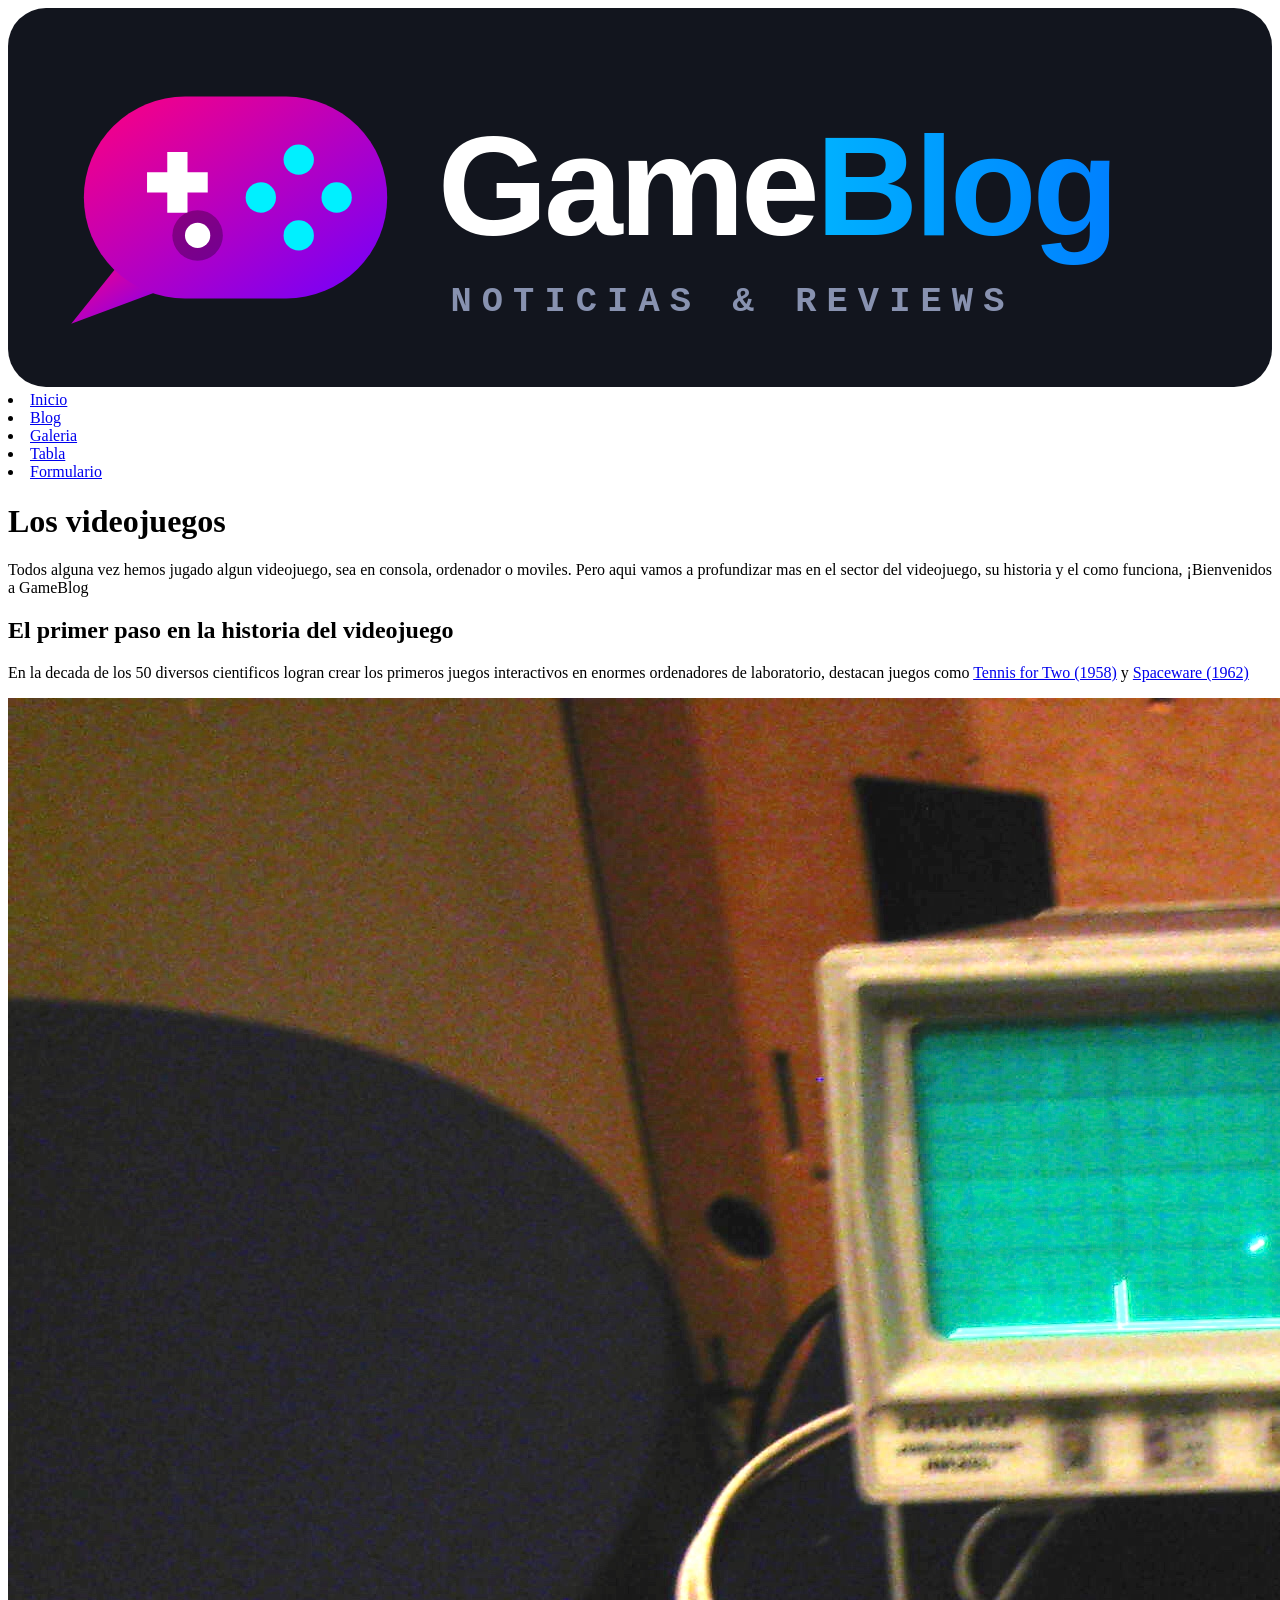
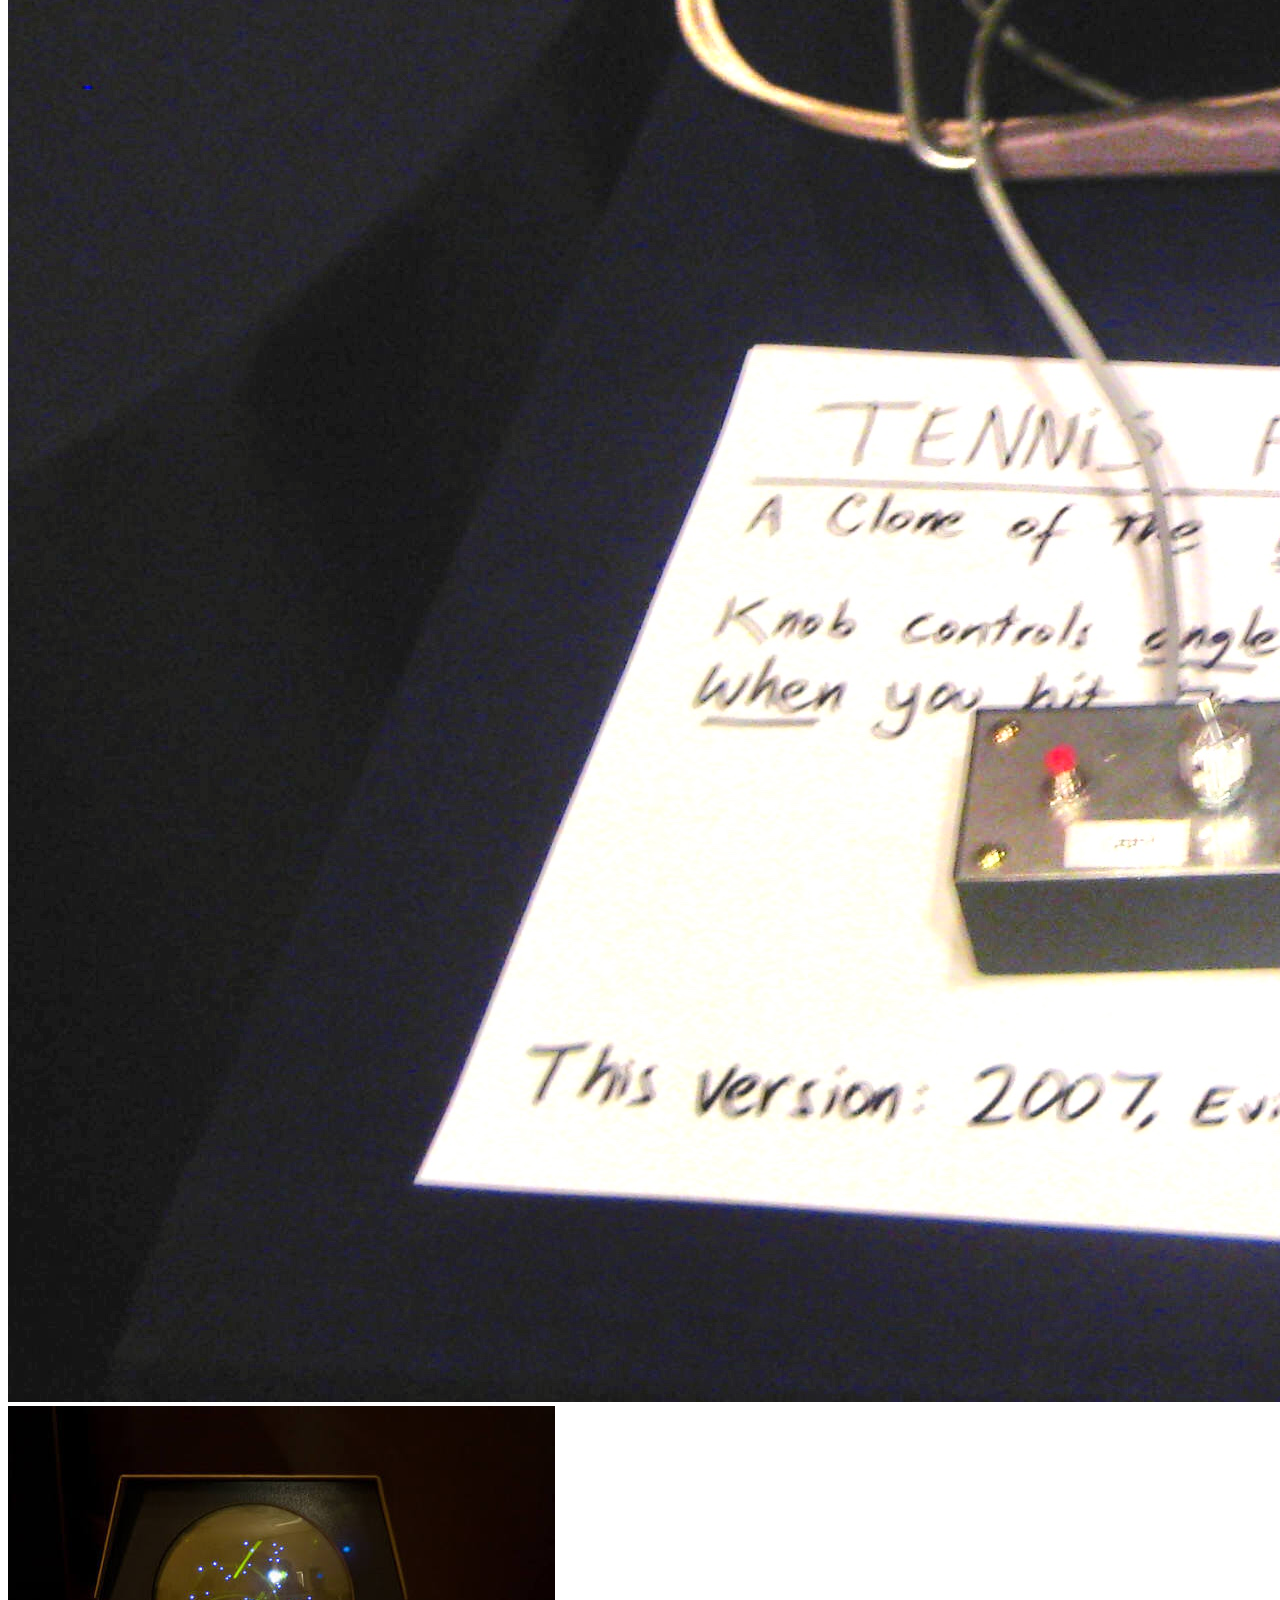
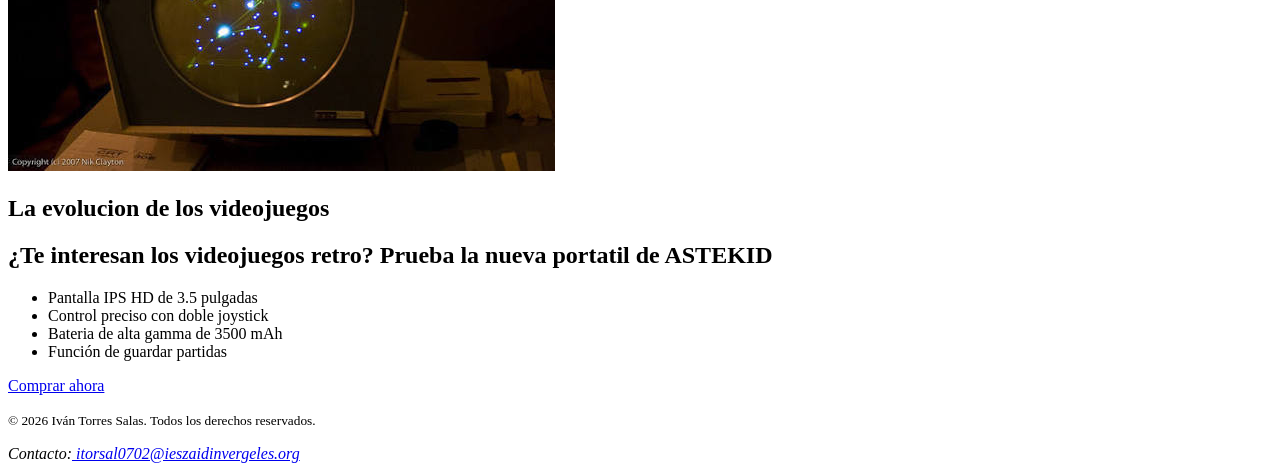
==== index.html @ dbe32a9d "Se ha creado el navegdor de la pagina, la cabecera y el pie de pagina de todas las paginas, tambiens" ====
<!DOCTYPE html>
<html lang="es">
<head>
    <meta charset="UTF-8">
    <meta name="viewport" content="width=device-width, initial-scale=1.0">
    <title></title>
    <link rel="icon" href="img/logo.svg">
</head>
<body>

   <header> 
        <a href="index.html">
            <img src="img/log.svg" alt="logo web">
        </a>       
        <nav>
            <li><a href="index.html">Inicio</a></li>
            <li><a href="blog.html">Blog</a></li>
            <li><a href="galeria.html">Galeria</a></li>
            <li><a href="tabla.html">Tabla</a></li>
            <li><a href="formulario.html">Formulario</a></li>
        </nav>
   </header>
   <main>
        <h1>Los videojuegos</h1>
        <p>
            Todos alguna vez hemos jugado algun videojuego, sea en consola, ordenador o moviles. Pero aqui 
            vamos a profundizar mas en el sector del videojuego, su historia y el como funciona, ¡Bienvenidos a GameBlog
        </p>
        <section>
            <h2>El primer paso en la historia del videojuego</h2>
            <p>
                En la decada de los 50 diversos cientificos logran crear los primeros juegos interactivos en enormes ordenadores
                de laboratorio, destacan juegos como <a href="https://proyectoidis.org/tennis-for-two/">Tennis for Two (1958)</a> y <a href="https://es.wikipedia.org/wiki/Spacewar!">Spaceware (1962)</a> 
            </p>
            <img src="img/tennis.jpg" alt="Imagen del videjuego tennis for two">
            <img src="img/spacewar.jpg" alt="Imagen del videojuego spacewar">
        </section>
        <section>
            <h2>La evolucion de los videojuegos</h2>
            <p>

            </p>
        </section>
        
        <article>
            <aside>
                <h2>¿Te interesan los videojuegos retro? Prueba la nueva portatil de ASTEKID</h2>
                <ul>
                    <li>Pantalla IPS HD de 3.5 pulgadas</li>
                    <li>Control preciso con doble joystick</li>
                    <li>Bateria de alta gamma de 3500 mAh</li>
                    <li>Función de guardar partidas</li>
                </ul>
                <p><a href="https://www.amazon.es/Port%C3%A1til-Pantalla-Resoluci%C3%B3n-Joystick-Partidas/dp/B0H7FVRF7Y/ref=sr_1_2_sspa?dib=eyJ2IjoiMSJ9.[base64].zLbQFo9yA_huX7nHI35FOpnUc59NrNJ6daqnNniuGA8&dib_tag=se&keywords=consola+retro&qid=1793872768&sr=8-2-spons&aref=x4sYB3oBz7&sp_csd=d2lkZ2V0TmFtZT1zcF9hdGY&psc=1">Comprar ahora</a></p>
            </aside>
        </article>
   </main>
   <footer>
        <p><small>&copy; 2026 Iván Torres Salas. Todos los derechos reservados.</small></p>            
        <address>
            Contacto:<a href="mailto:itorsal0702@ieszaidinvergeles.org"> itorsal0702@ieszaidinvergeles.org</a>
        </address>  
   </footer> 
</body>
</html>
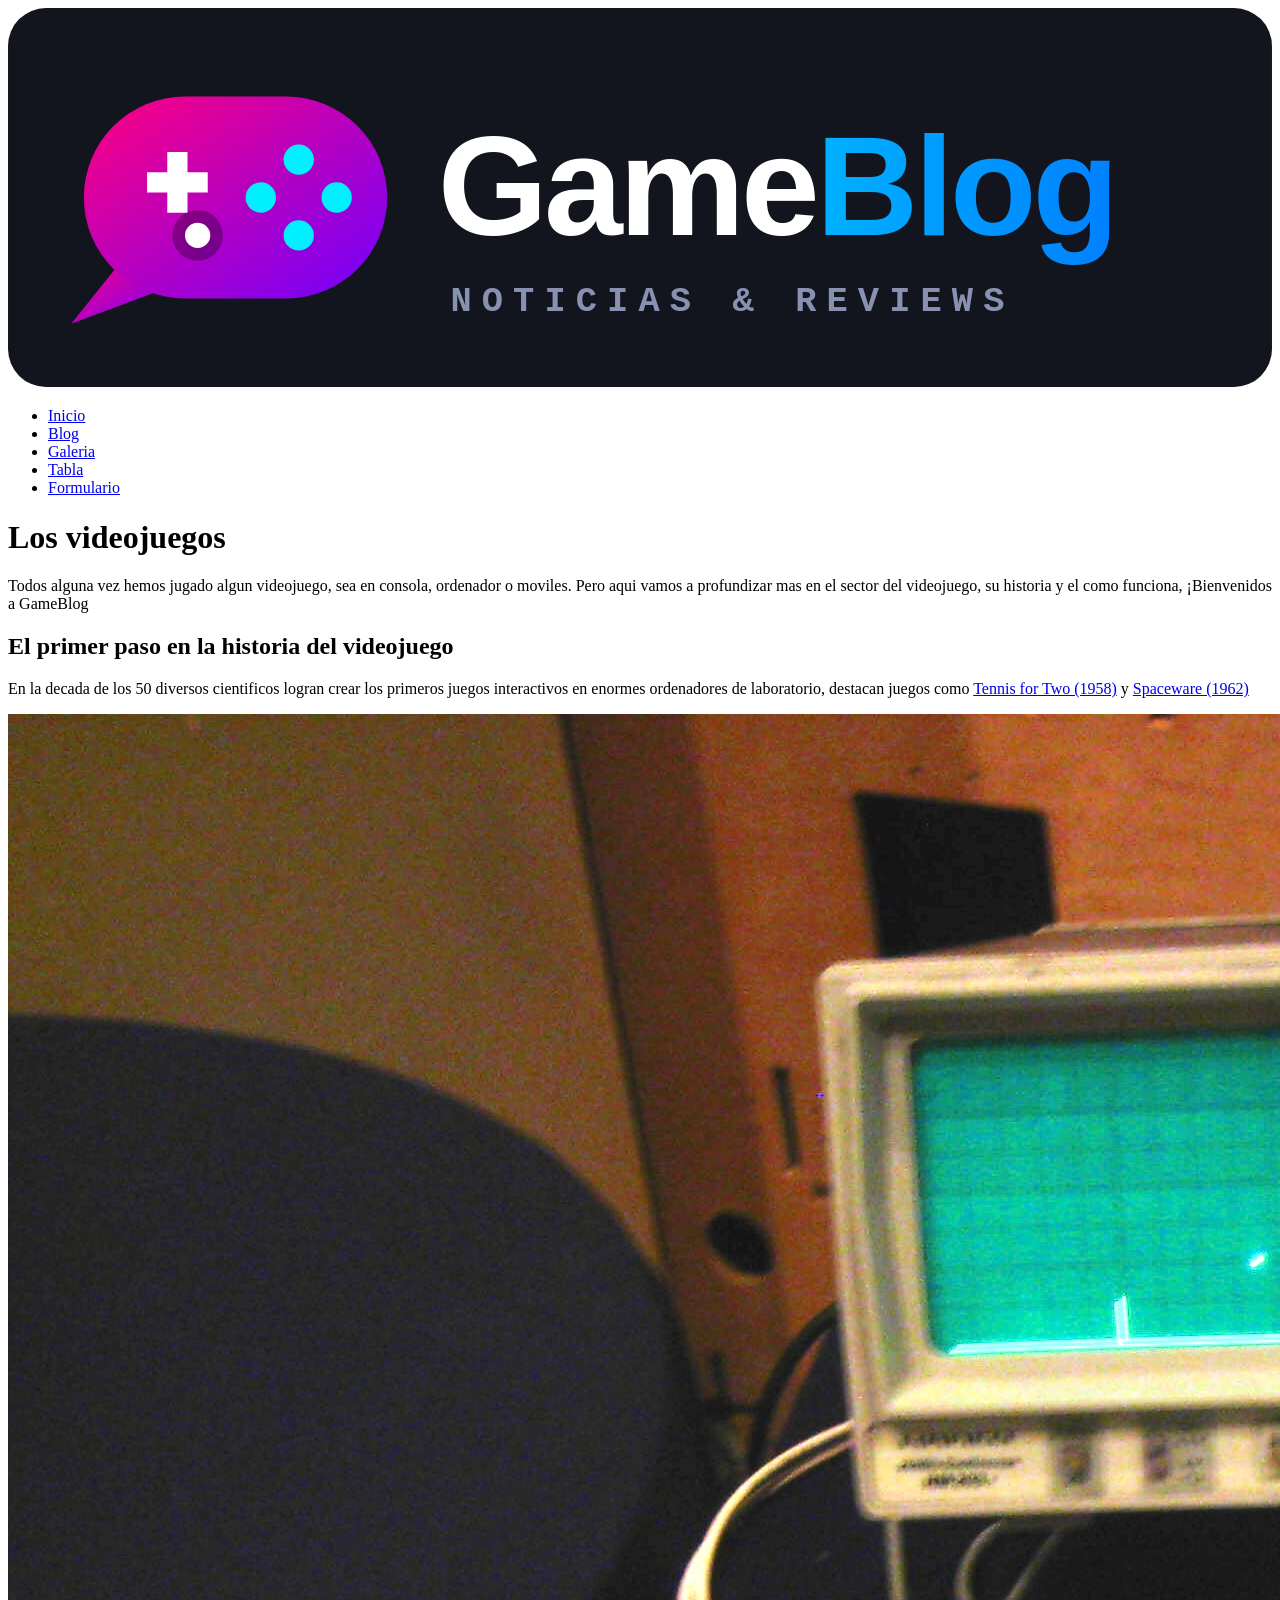
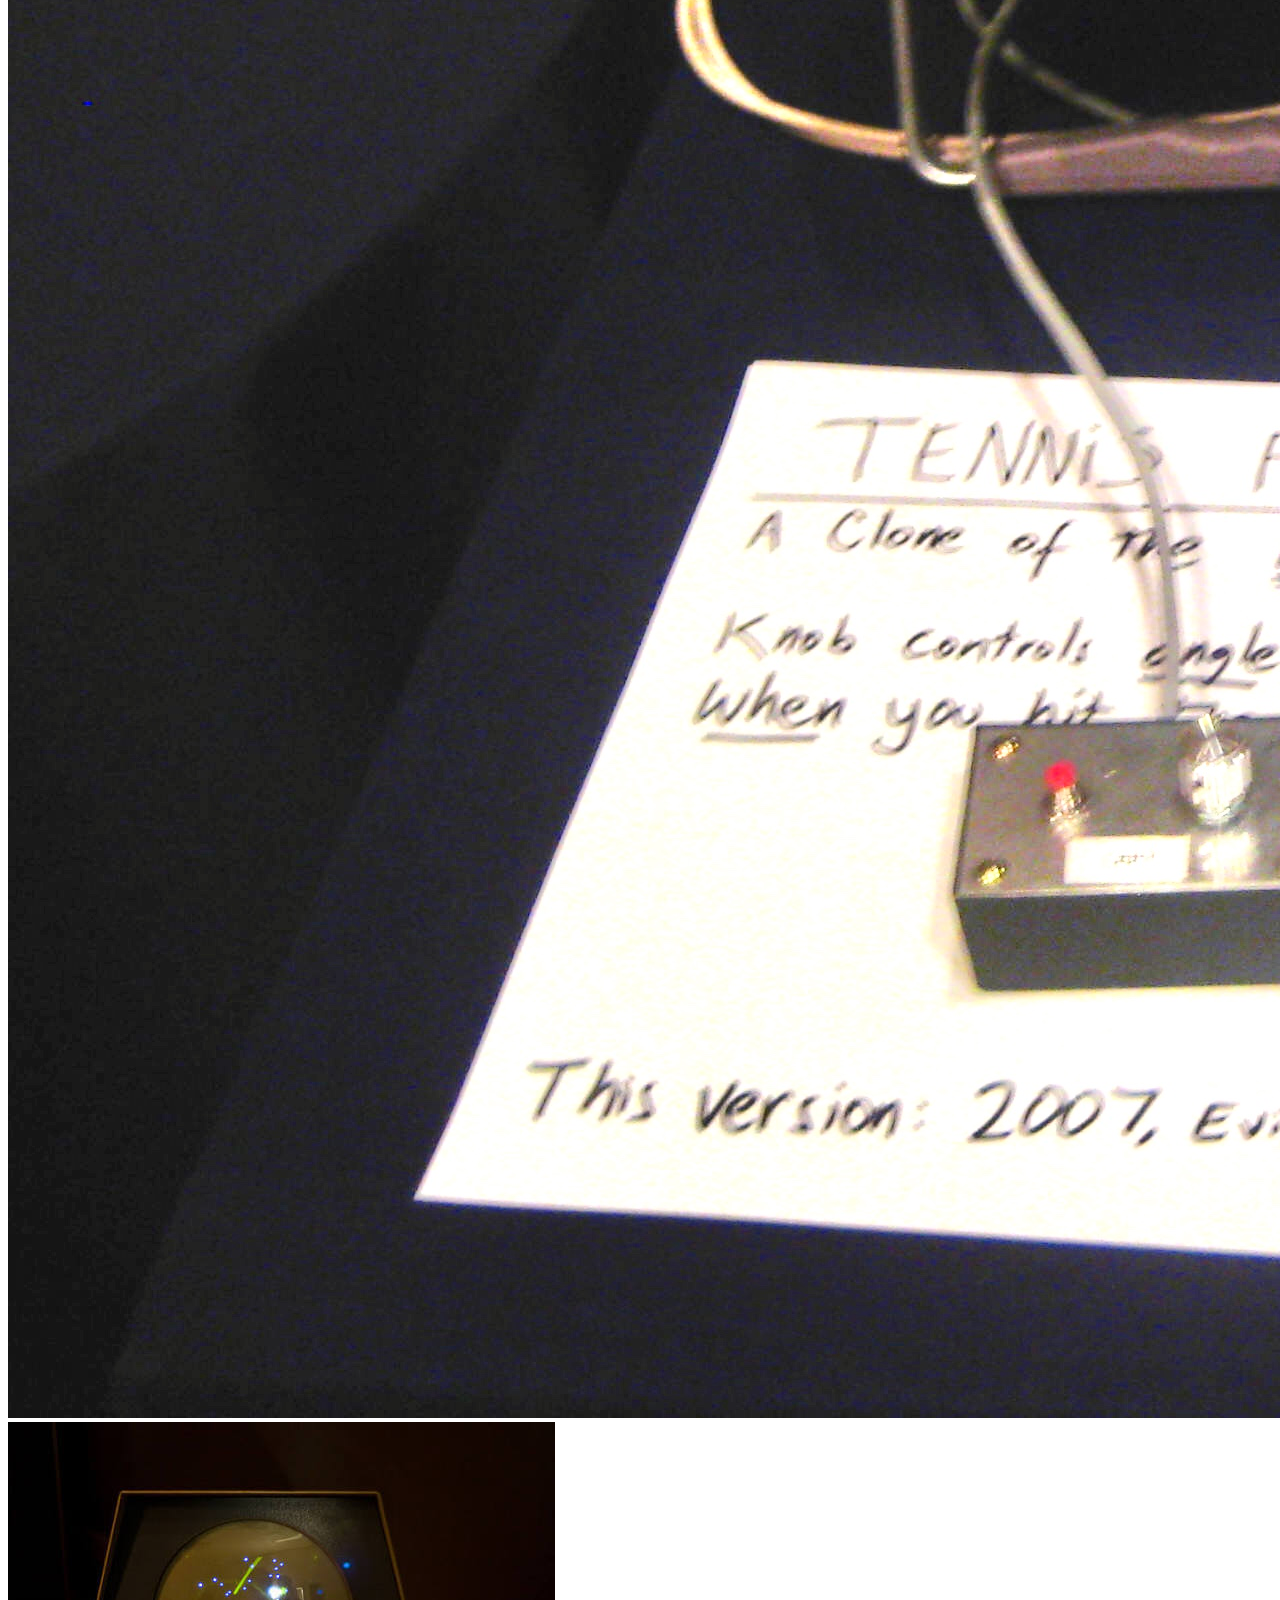
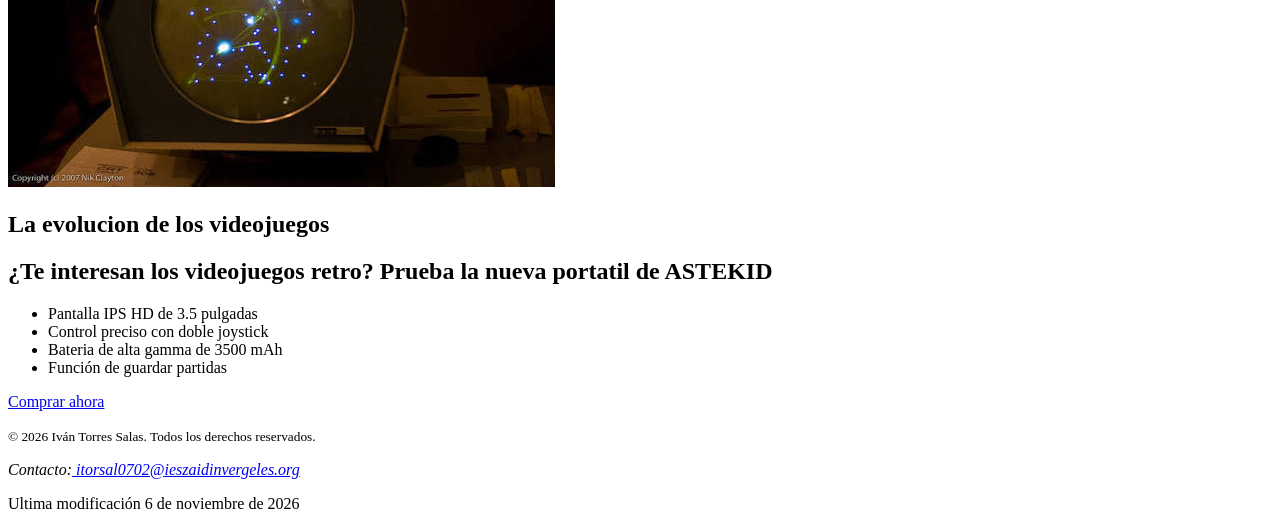
==== commit 7e004f44: "El navegador de la web ha sido arreglado y se ha completado los pies de pagina" ====
--- a/index.html
+++ b/index.html
@@ -13,11 +13,13 @@
             <img src="img/log.svg" alt="logo web">
         </a>       
         <nav>
-            <li><a href="index.html">Inicio</a></li>
-            <li><a href="blog.html">Blog</a></li>
-            <li><a href="galeria.html">Galeria</a></li>
-            <li><a href="tabla.html">Tabla</a></li>
-            <li><a href="formulario.html">Formulario</a></li>
+            <ul>
+                <li><a href="index.html">Inicio</a></li>
+                <li><a href="blog.html">Blog</a></li>
+                <li><a href="galeria.html">Galeria</a></li>
+                <li><a href="tabla.html">Tabla</a></li>
+                <li><a href="formulario.html">Formulario</a></li>
+            </ul>
         </nav>
    </header>
    <main>
@@ -59,7 +61,8 @@
         <p><small>&copy; 2026 Iván Torres Salas. Todos los derechos reservados.</small></p>            
         <address>
             Contacto:<a href="mailto:itorsal0702@ieszaidinvergeles.org"> itorsal0702@ieszaidinvergeles.org</a>
-        </address>  
+        </address>
+        <p>Ultima modificación <time datetime="06/11/2026">6 de noviembre de 2026</time></p>    
    </footer> 
 </body>
 </html>
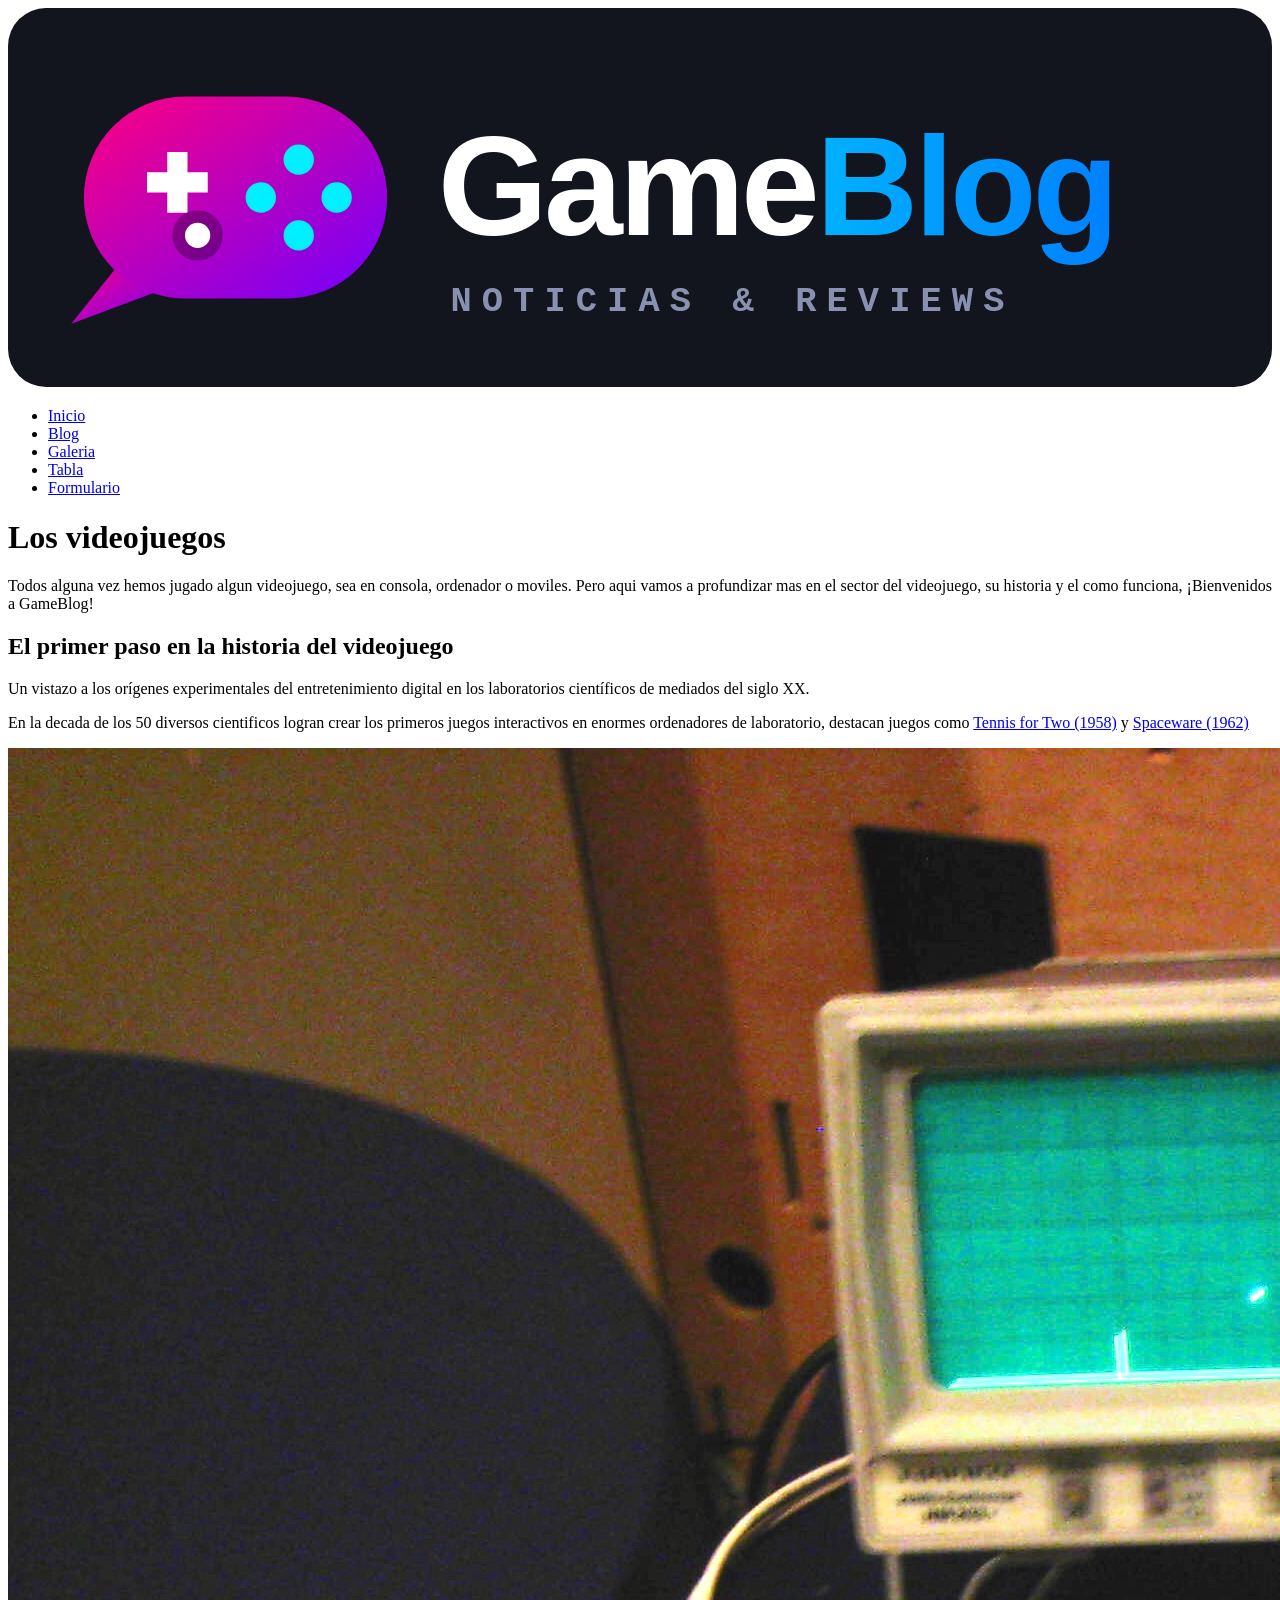
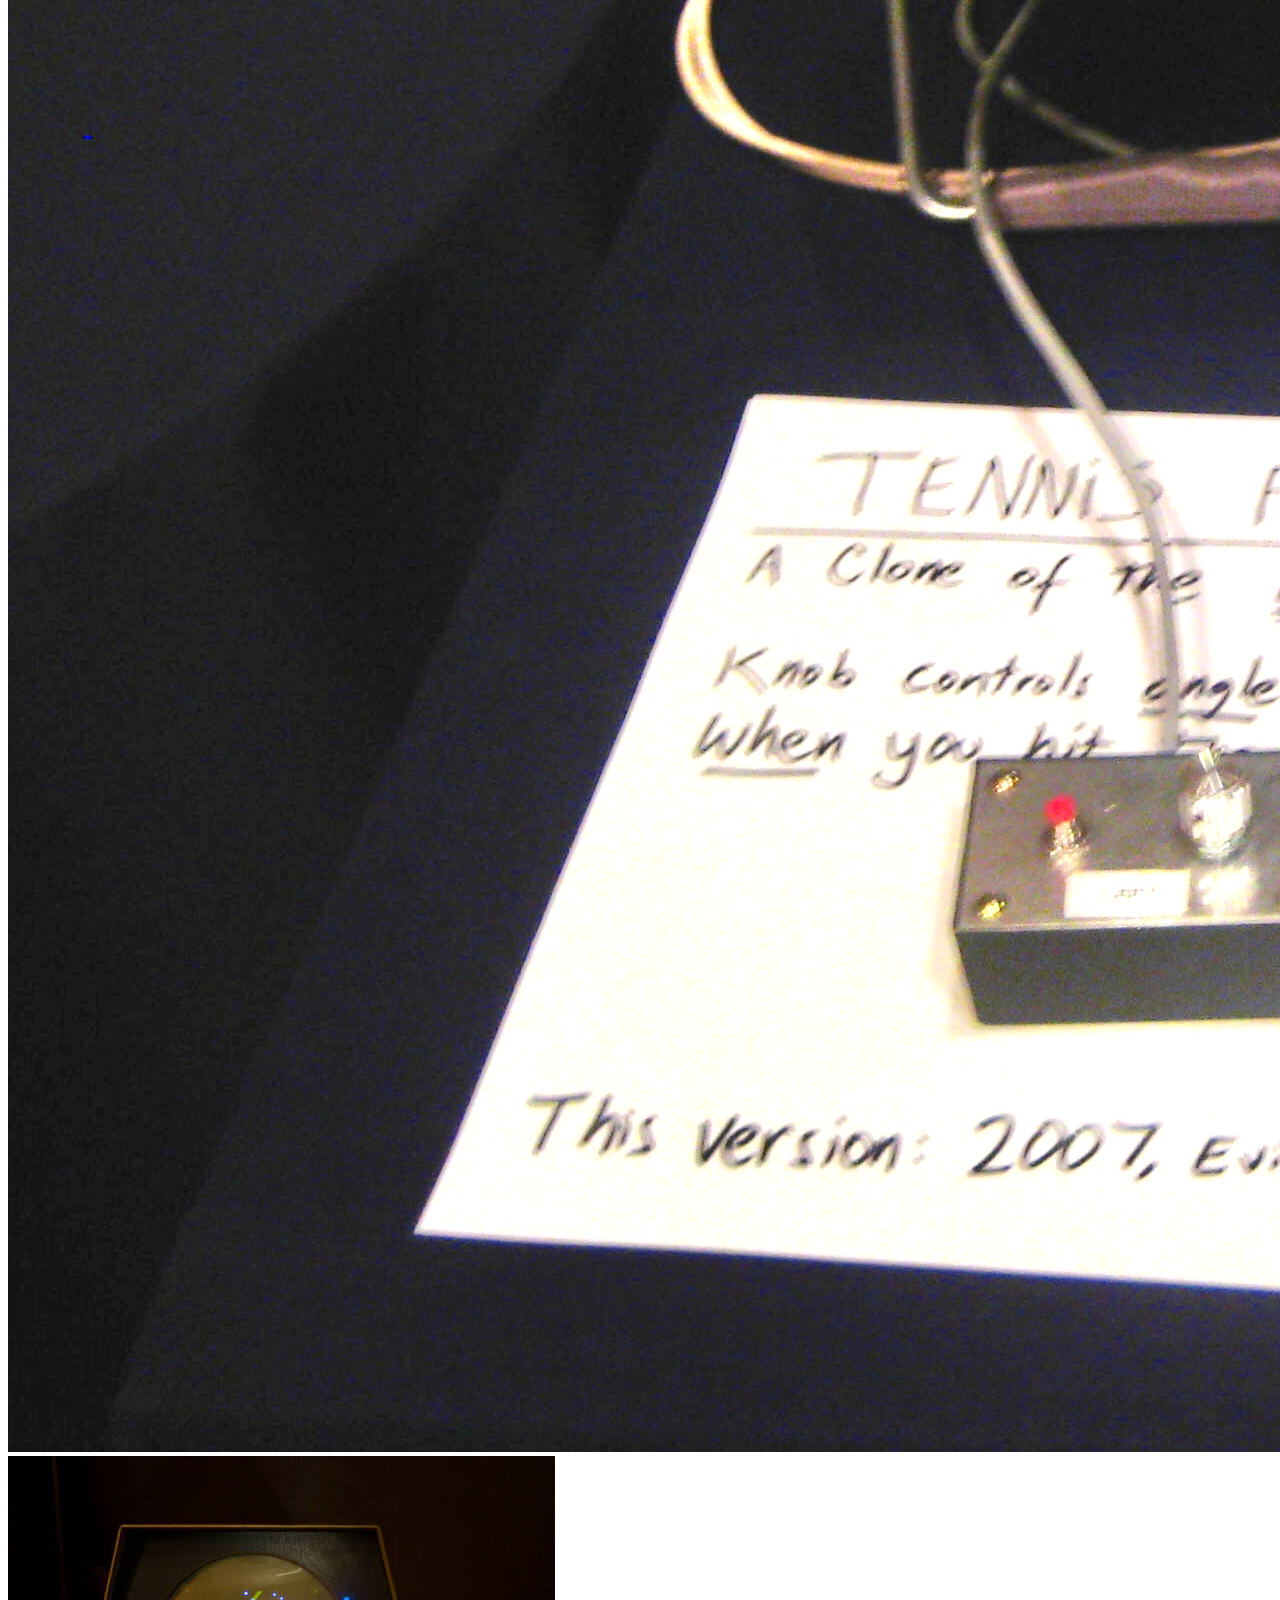
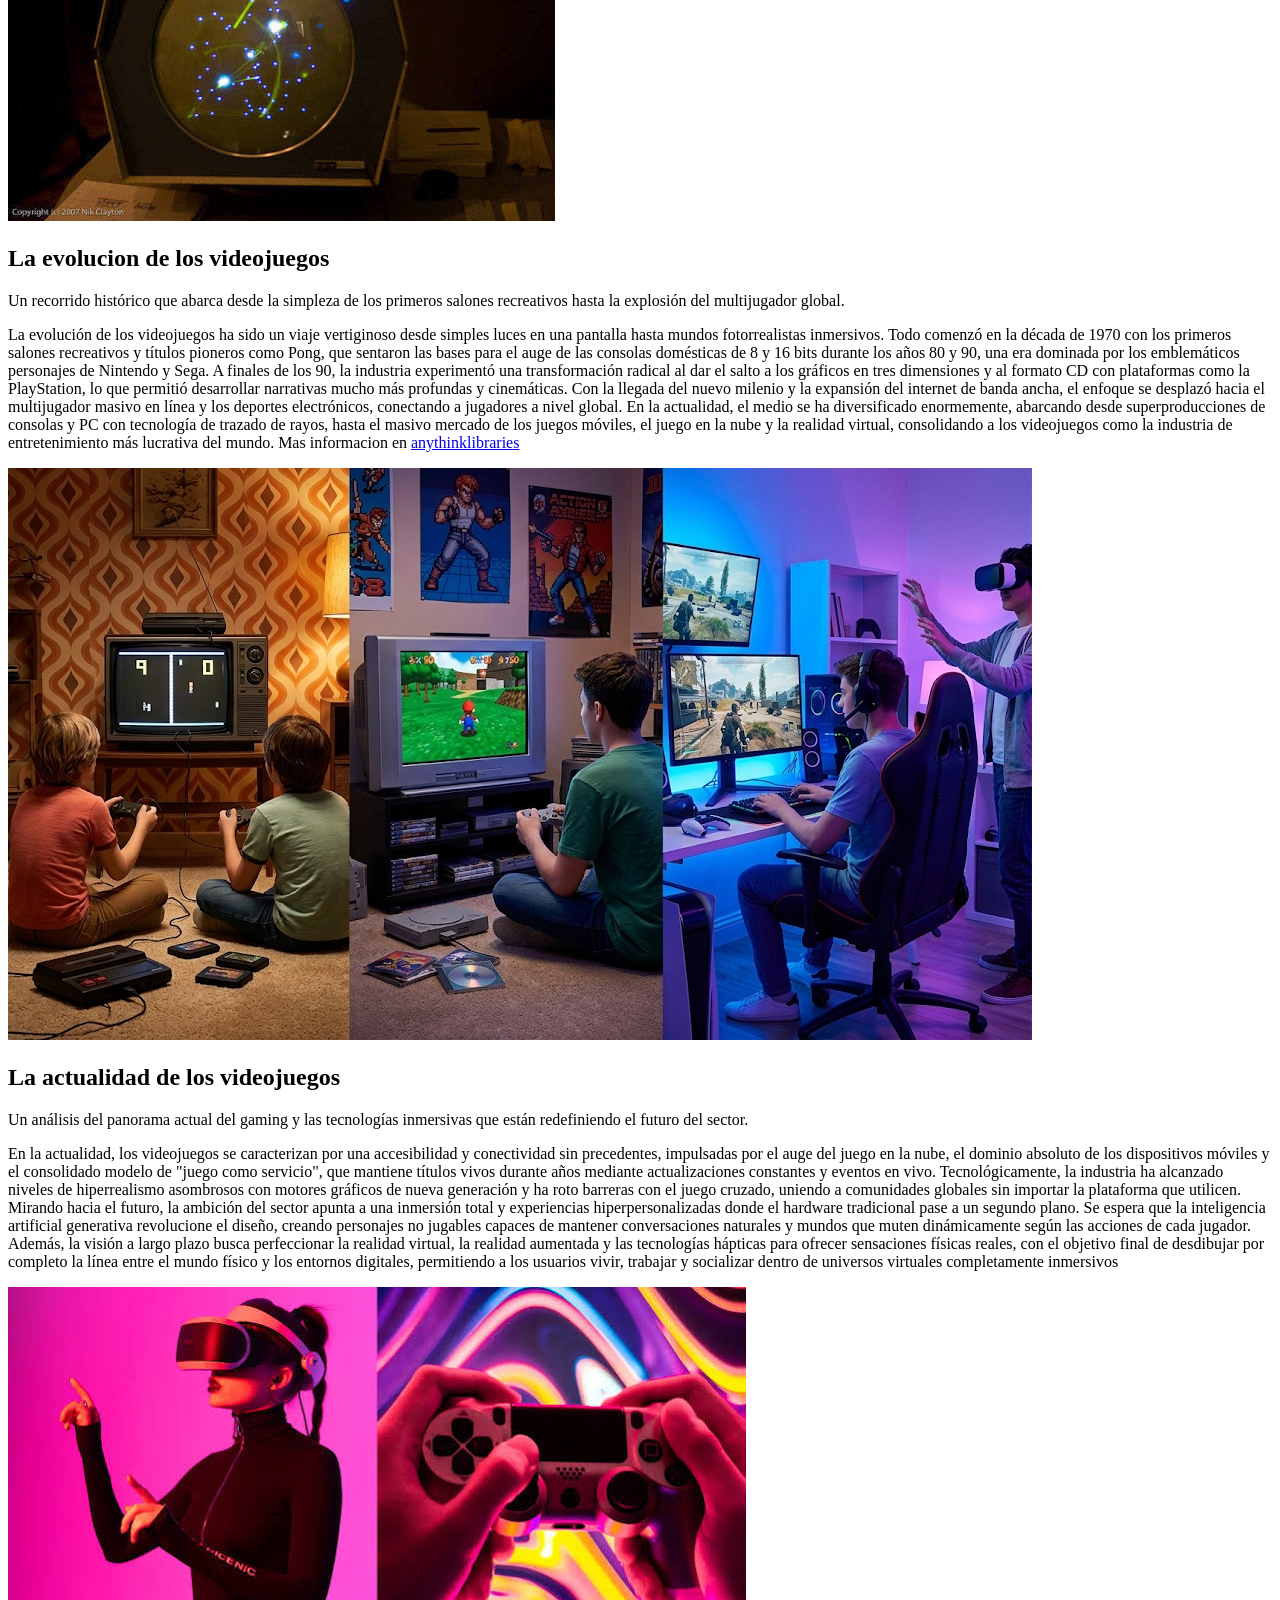
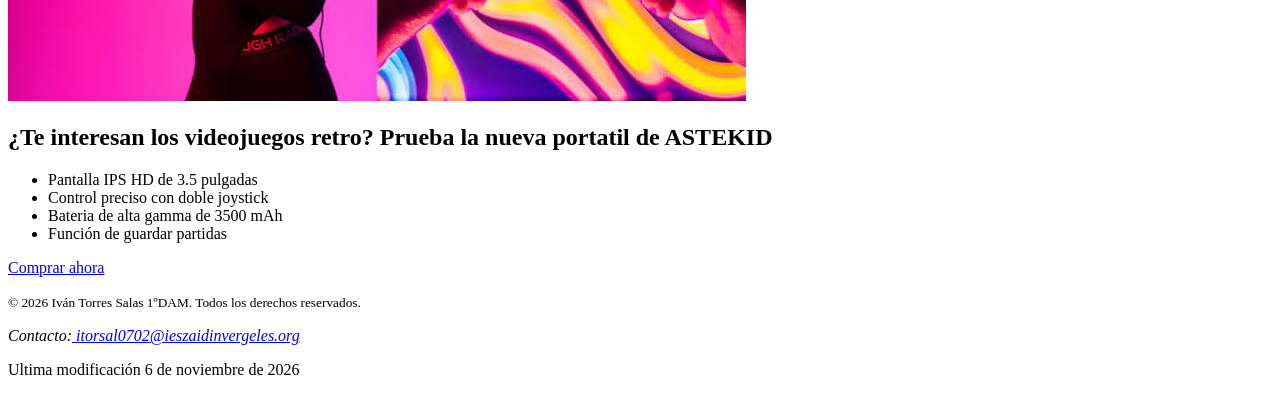
==== commit 611ea48e: "Se ha completado la pagina principal de web, añadiendo tres resumenes en sections con sus respectiva" ====
--- a/index.html
+++ b/index.html
@@ -4,7 +4,7 @@
     <meta charset="UTF-8">
     <meta name="viewport" content="width=device-width, initial-scale=1.0">
     <title></title>
-    <link rel="icon" href="img/logo.svg">
+    <link rel="icon" href="img/favicon.jpg">
 </head>
 <body>
 
@@ -26,10 +26,11 @@
         <h1>Los videojuegos</h1>
         <p>
             Todos alguna vez hemos jugado algun videojuego, sea en consola, ordenador o moviles. Pero aqui 
-            vamos a profundizar mas en el sector del videojuego, su historia y el como funciona, ¡Bienvenidos a GameBlog
+            vamos a profundizar mas en el sector del videojuego, su historia y el como funciona, ¡Bienvenidos a GameBlog!
         </p>
         <section>
             <h2>El primer paso en la historia del videojuego</h2>
+            <p>Un vistazo a los orígenes experimentales del entretenimiento digital en los laboratorios científicos de mediados del siglo XX.</p>
             <p>
                 En la decada de los 50 diversos cientificos logran crear los primeros juegos interactivos en enormes ordenadores
                 de laboratorio, destacan juegos como <a href="https://proyectoidis.org/tennis-for-two/">Tennis for Two (1958)</a> y <a href="https://es.wikipedia.org/wiki/Spacewar!">Spaceware (1962)</a> 
@@ -39,9 +40,33 @@
         </section>
         <section>
             <h2>La evolucion de los videojuegos</h2>
+            <p>Un recorrido histórico que abarca desde la simpleza de los primeros salones recreativos hasta la explosión del multijugador global.</p>
             <p>
-
+                La evolución de los videojuegos ha sido un viaje vertiginoso desde simples luces en una pantalla hasta mundos fotorrealistas inmersivos. 
+                Todo comenzó en la década de 1970 con los primeros salones recreativos y títulos pioneros como Pong, que sentaron las bases para el auge de las consolas domésticas
+                de 8 y 16 bits durante los años 80 y 90, una era dominada por los emblemáticos personajes de Nintendo y Sega. A finales de los 90, la industria experimentó una transformación radical al dar 
+                el salto a los gráficos en tres dimensiones y al formato CD con plataformas como la PlayStation, lo que permitió desarrollar narrativas mucho más profundas y cinemáticas.
+                Con la llegada del nuevo milenio y la expansión del internet de banda ancha, el enfoque se desplazó hacia el multijugador masivo en línea y los deportes electrónicos, conectando a jugadores a nivel global. En la actualidad, el medio se ha diversificado enormemente, 
+                abarcando desde superproducciones de consolas y PC con tecnología de trazado de rayos, hasta el masivo mercado de los juegos móviles, el juego en la nube y la realidad virtual, 
+                consolidando a los videojuegos como la industria de entretenimiento más lucrativa del mundo. Mas informacion en <a href="https://www.anythinklibraries.org/es/blog/the-evolution-of-video-games-from-pong-to-virtual-realities/">anythinklibraries</a>
             </p>
+            <img src="img/evolucionVideojuegos.jfif" alt="Imagen de evolucion de los videojuegos">
+        </section>
+        <section>
+            <h2>La actualidad de los videojuegos</h2>
+            <p>Un análisis del panorama actual del gaming y las tecnologías inmersivas que están redefiniendo el futuro del sector.</p>
+            <p>
+                En la actualidad, los videojuegos se caracterizan por una accesibilidad y conectividad sin precedentes, impulsadas por el auge del juego en la nube, 
+                el dominio absoluto de los dispositivos móviles y el consolidado modelo de "juego como servicio", que mantiene títulos vivos durante años mediante 
+                actualizaciones constantes y eventos en vivo. Tecnológicamente, la industria ha alcanzado niveles de hiperrealismo asombrosos con motores gráficos de 
+                nueva generación y ha roto barreras con el juego cruzado, uniendo a comunidades globales sin importar la plataforma que utilicen. Mirando hacia el 
+                futuro, la ambición del sector apunta a una inmersión total y experiencias hiperpersonalizadas donde el hardware tradicional pase a un segundo plano. 
+                Se espera que la inteligencia artificial generativa revolucione el diseño, creando personajes no jugables capaces de mantener conversaciones naturales 
+                y mundos que muten dinámicamente según las acciones de cada jugador. Además, la visión a largo plazo busca perfeccionar la realidad virtual, 
+                la realidad aumentada y las tecnologías hápticas para ofrecer sensaciones físicas reales, con el objetivo final de desdibujar por completo la línea entre 
+                el mundo físico y los entornos digitales, permitiendo a los usuarios vivir, trabajar y socializar dentro de universos virtuales completamente inmersivos
+            </p>
+            <img src="img/juegosActualidad.jpg" alt="Imagen de la atualidad de los videojuegos">
         </section>
         
         <article>
@@ -58,11 +83,11 @@
         </article>
    </main>
    <footer>
-        <p><small>&copy; 2026 Iván Torres Salas. Todos los derechos reservados.</small></p>            
+        <p><small>&copy; 2026 Iván Torres Salas 1ºDAM. Todos los derechos reservados.</small></p>            
         <address>
             Contacto:<a href="mailto:itorsal0702@ieszaidinvergeles.org"> itorsal0702@ieszaidinvergeles.org</a>
         </address>
-        <p>Ultima modificación <time datetime="06/11/2026">6 de noviembre de 2026</time></p>    
+        <p>Ultima modificación <time datetime="06-11-2026">6 de noviembre de 2026</time></p>    
    </footer> 
 </body>
 </html>
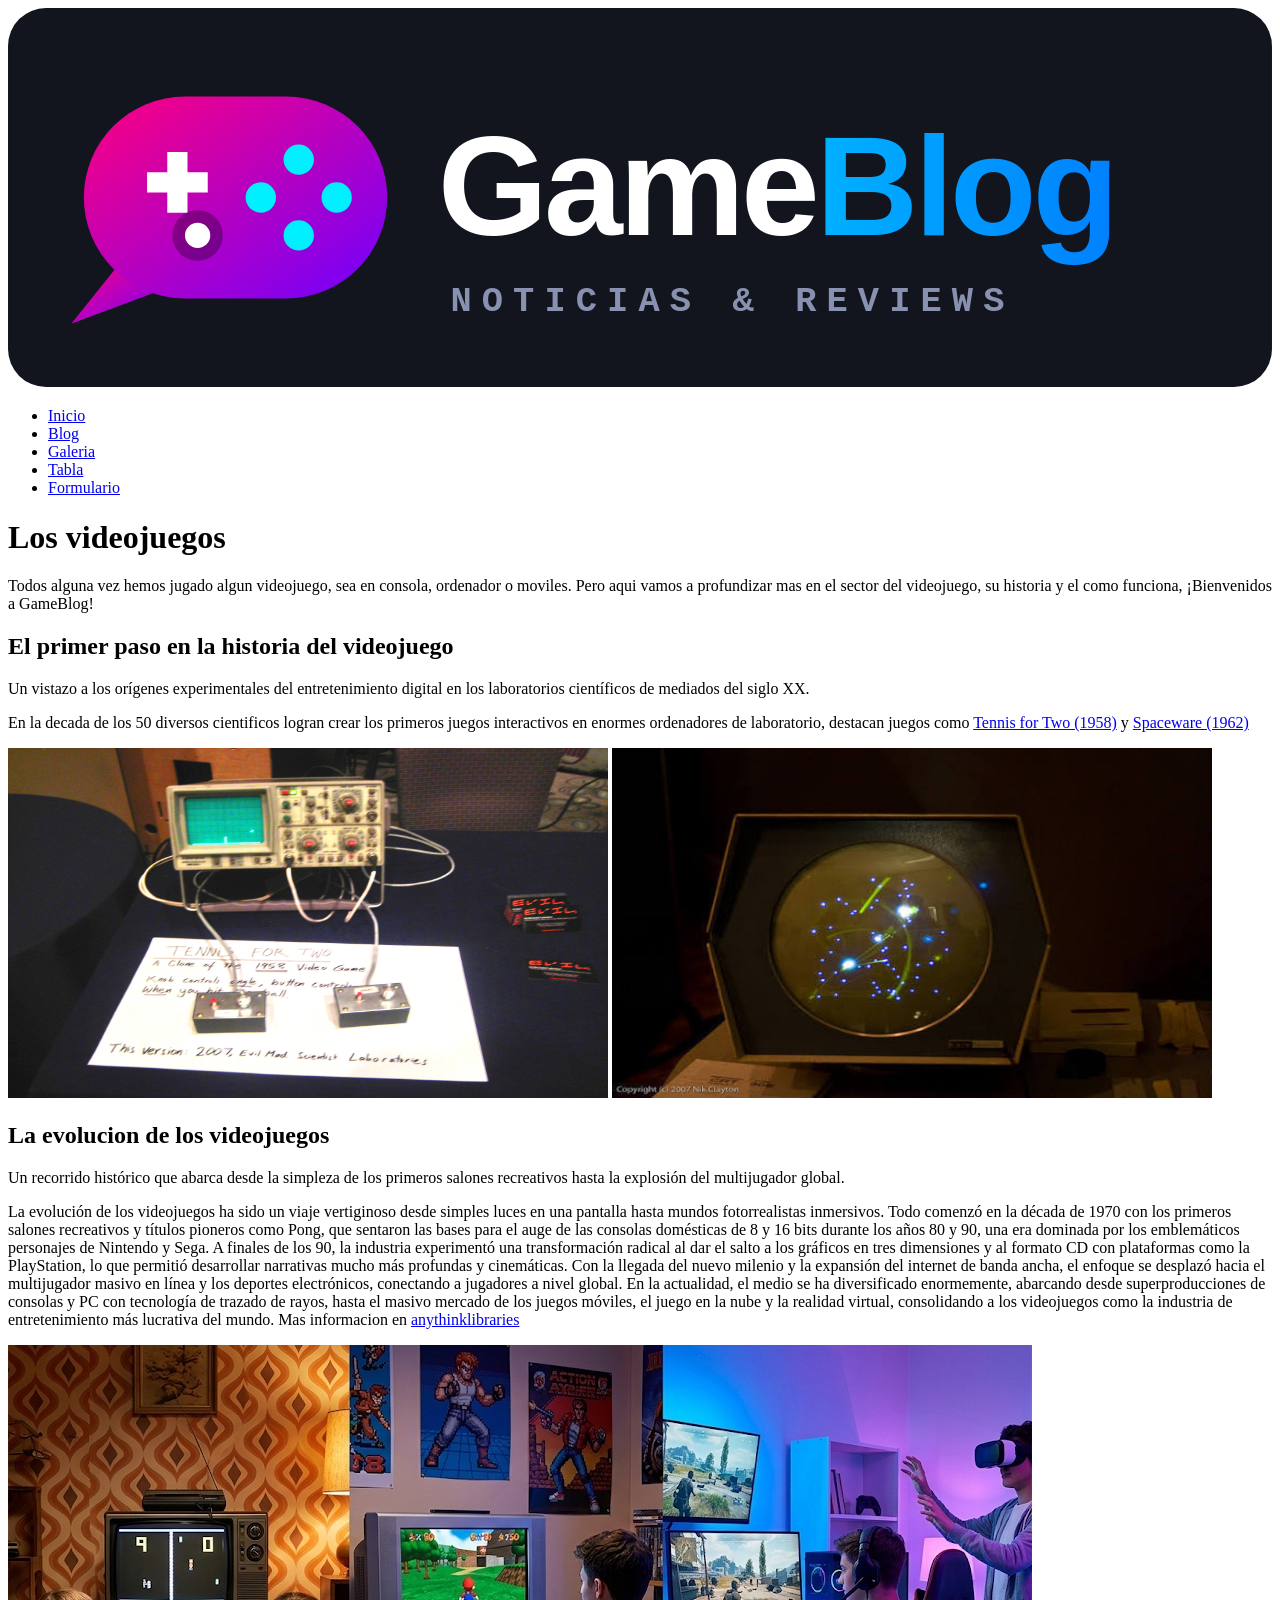
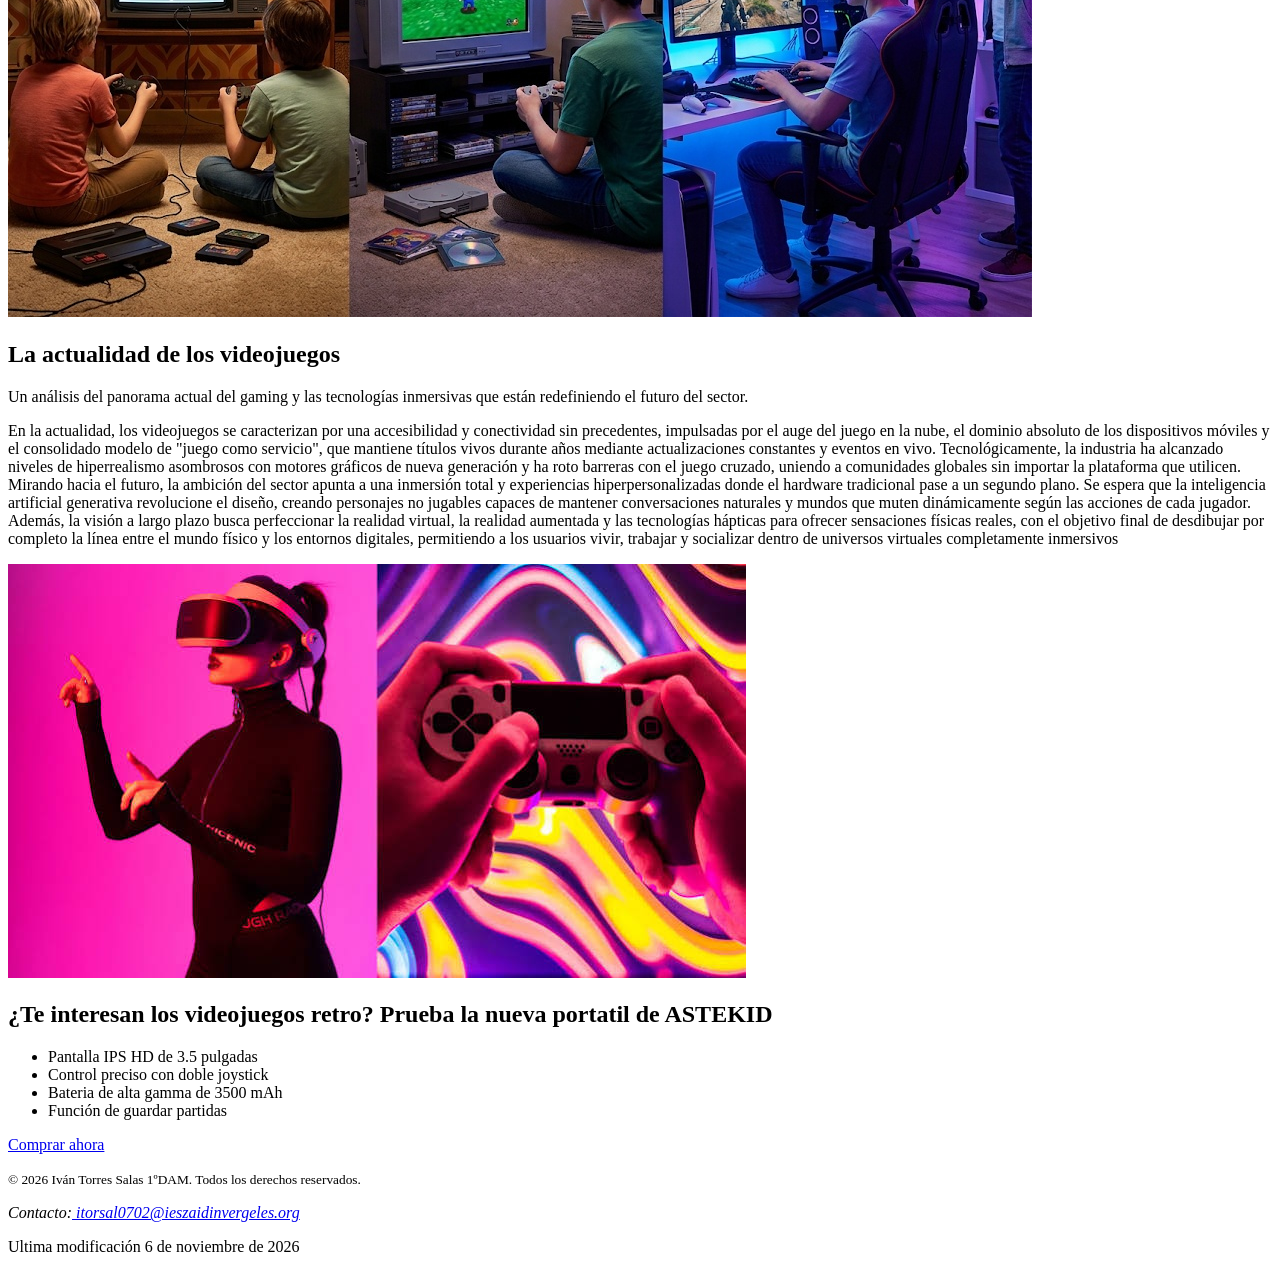
==== commit 83a487f1: "Se ha completado el formulario recogiendo todos los requisitos" ====
--- a/index.html
+++ b/index.html
@@ -4,7 +4,7 @@
     <meta charset="UTF-8">
     <meta name="viewport" content="width=device-width, initial-scale=1.0">
     <title></title>
-    <link rel="icon" href="img/favicon.jpg">
+    <link rel="icon" href="img/favicon.svg">
 </head>
 <body>
 
@@ -35,8 +35,8 @@
                 En la decada de los 50 diversos cientificos logran crear los primeros juegos interactivos en enormes ordenadores
                 de laboratorio, destacan juegos como <a href="https://proyectoidis.org/tennis-for-two/">Tennis for Two (1958)</a> y <a href="https://es.wikipedia.org/wiki/Spacewar!">Spaceware (1962)</a> 
             </p>
-            <img src="img/tennis.jpg" alt="Imagen del videjuego tennis for two">
-            <img src="img/spacewar.jpg" alt="Imagen del videojuego spacewar">
+            <img src="img/tennis.jpg" alt="Imagen del videjuego tennis for two" width="600px" height="350px">
+            <img src="img/spacewar.jpg" alt="Imagen del videojuego spacewar" width="600px" height="350px">
         </section>
         <section>
             <h2>La evolucion de los videojuegos</h2>
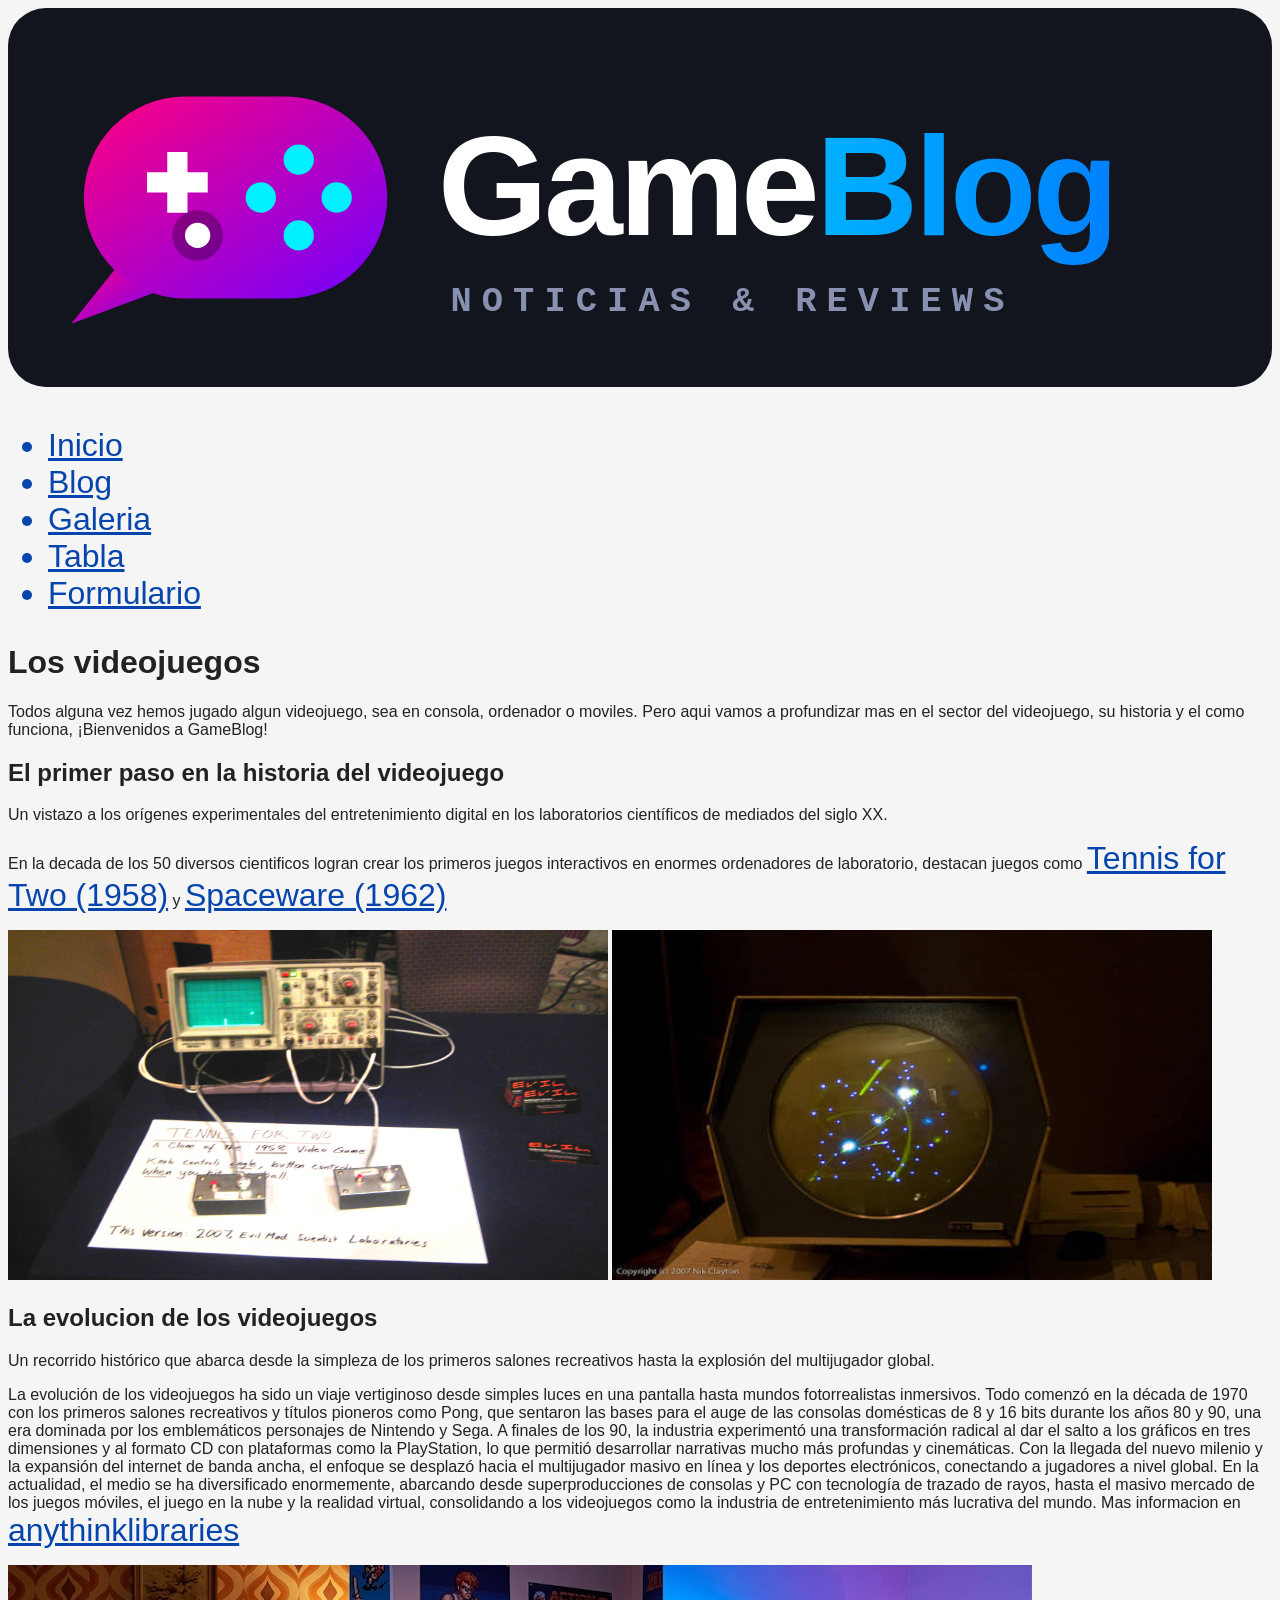
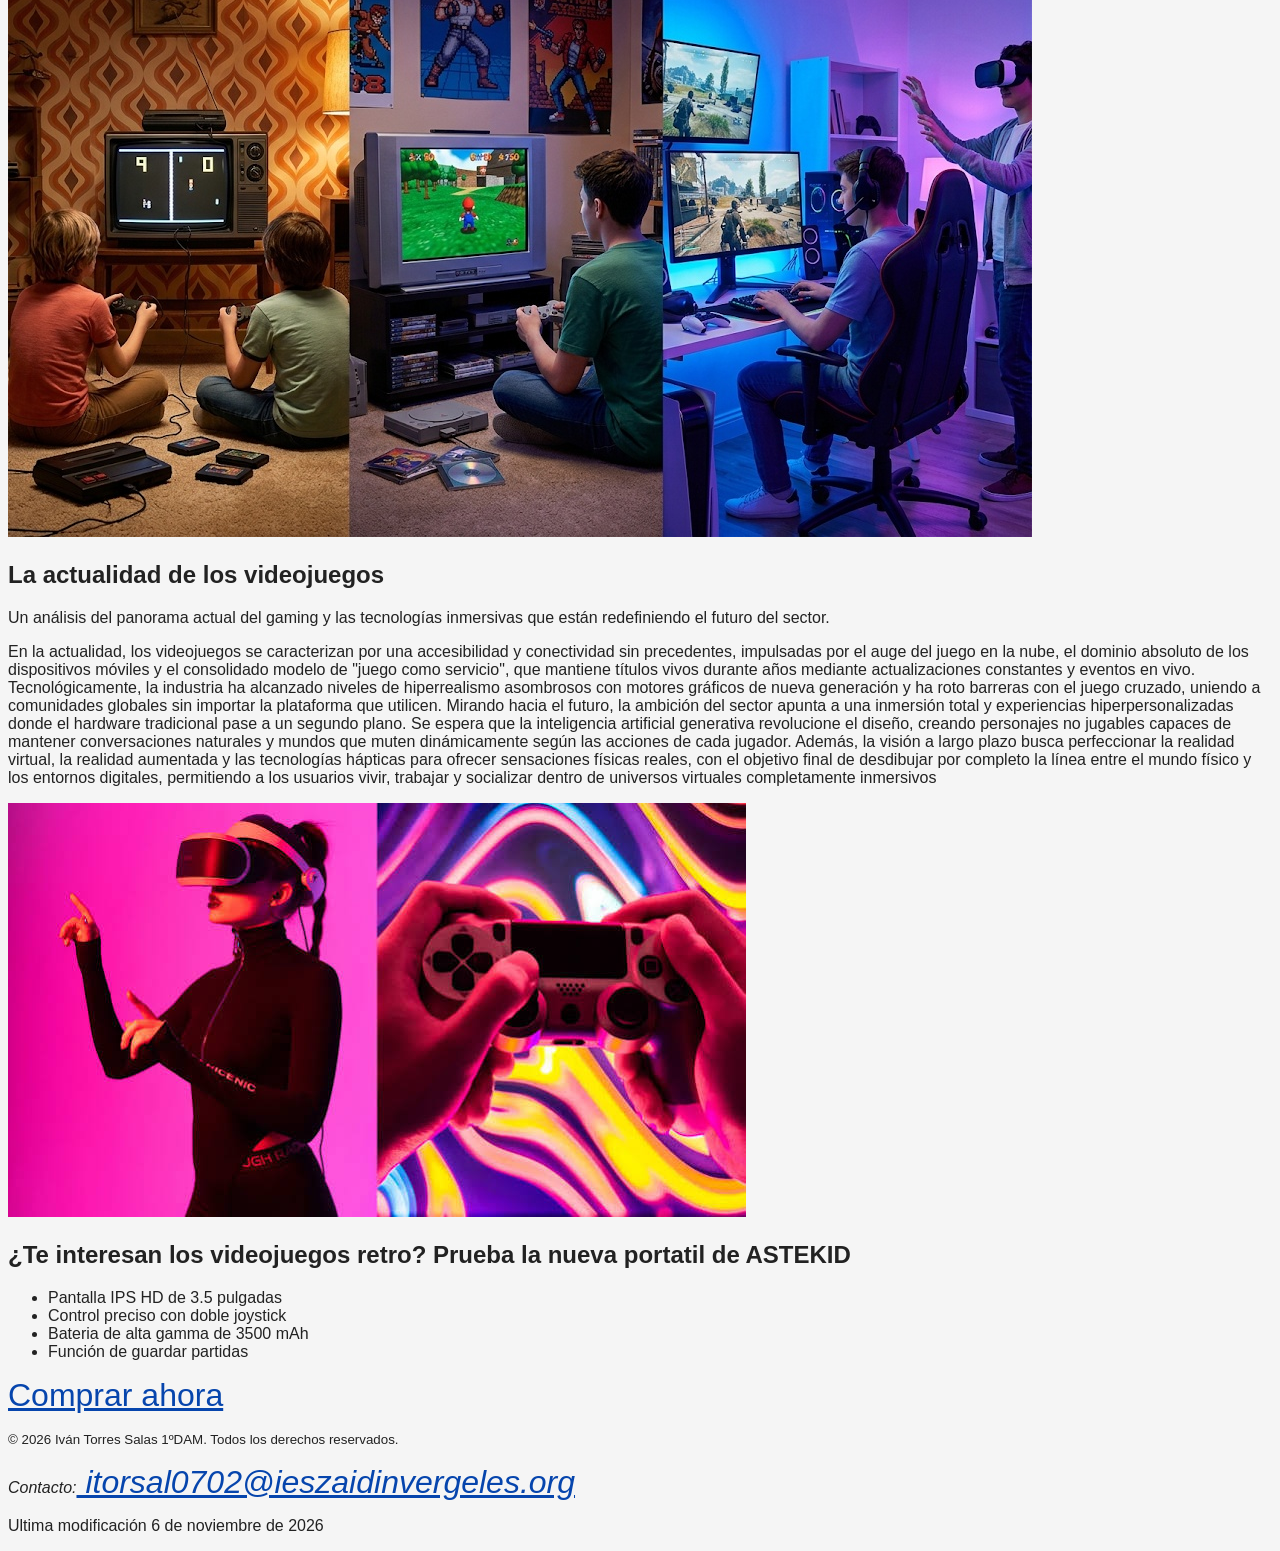
==== commit 28f21d8a: "Se ha creado el css y se ha aplicado y enlazado a todas las paginas" ====
--- a/index.html
+++ b/index.html
@@ -3,8 +3,9 @@
 <head>
     <meta charset="UTF-8">
     <meta name="viewport" content="width=device-width, initial-scale=1.0">
-    <title></title>
+    <title>Inicio</title>
     <link rel="icon" href="img/favicon.svg">
+    <link rel="stylesheet" href="css/estilos.css">
 </head>
 <body>
 
--- a/css/estilos.css
+++ b/css/estilos.css
@@ -0,0 +1,56 @@
+body {
+    font-family: Arial, sans-serif;
+    color: #222;
+    background-color: #f5f5f5;
+}
+
+nav ,a {
+    color: #0645ad;
+    font-size: xx-large;
+    border: #222;
+}
+
+img, video, iframe {
+    max-width: 100%;
+}
+
+table {
+    border-collapse: collapse;
+}
+
+th,
+td {
+    padding: 0.5rem;
+    border: 1px solid #333;
+}
+
+fieldset {
+    margin-bottom: 1rem;
+}
+
+body {
+    font-family: Arial, sans-serif;
+    color: #222;
+    background-color: #f5f5f5;
+}
+
+nav a {
+    color: #0645ad;
+}
+
+img, video, iframe {
+    max-width: 100%;
+}
+
+table {
+    border-collapse: collapse;
+}
+
+th, td {
+    padding: 0.5rem;
+    border: 1px solid #333;
+}
+
+fieldset {
+    margin-bottom: 1rem;
+}
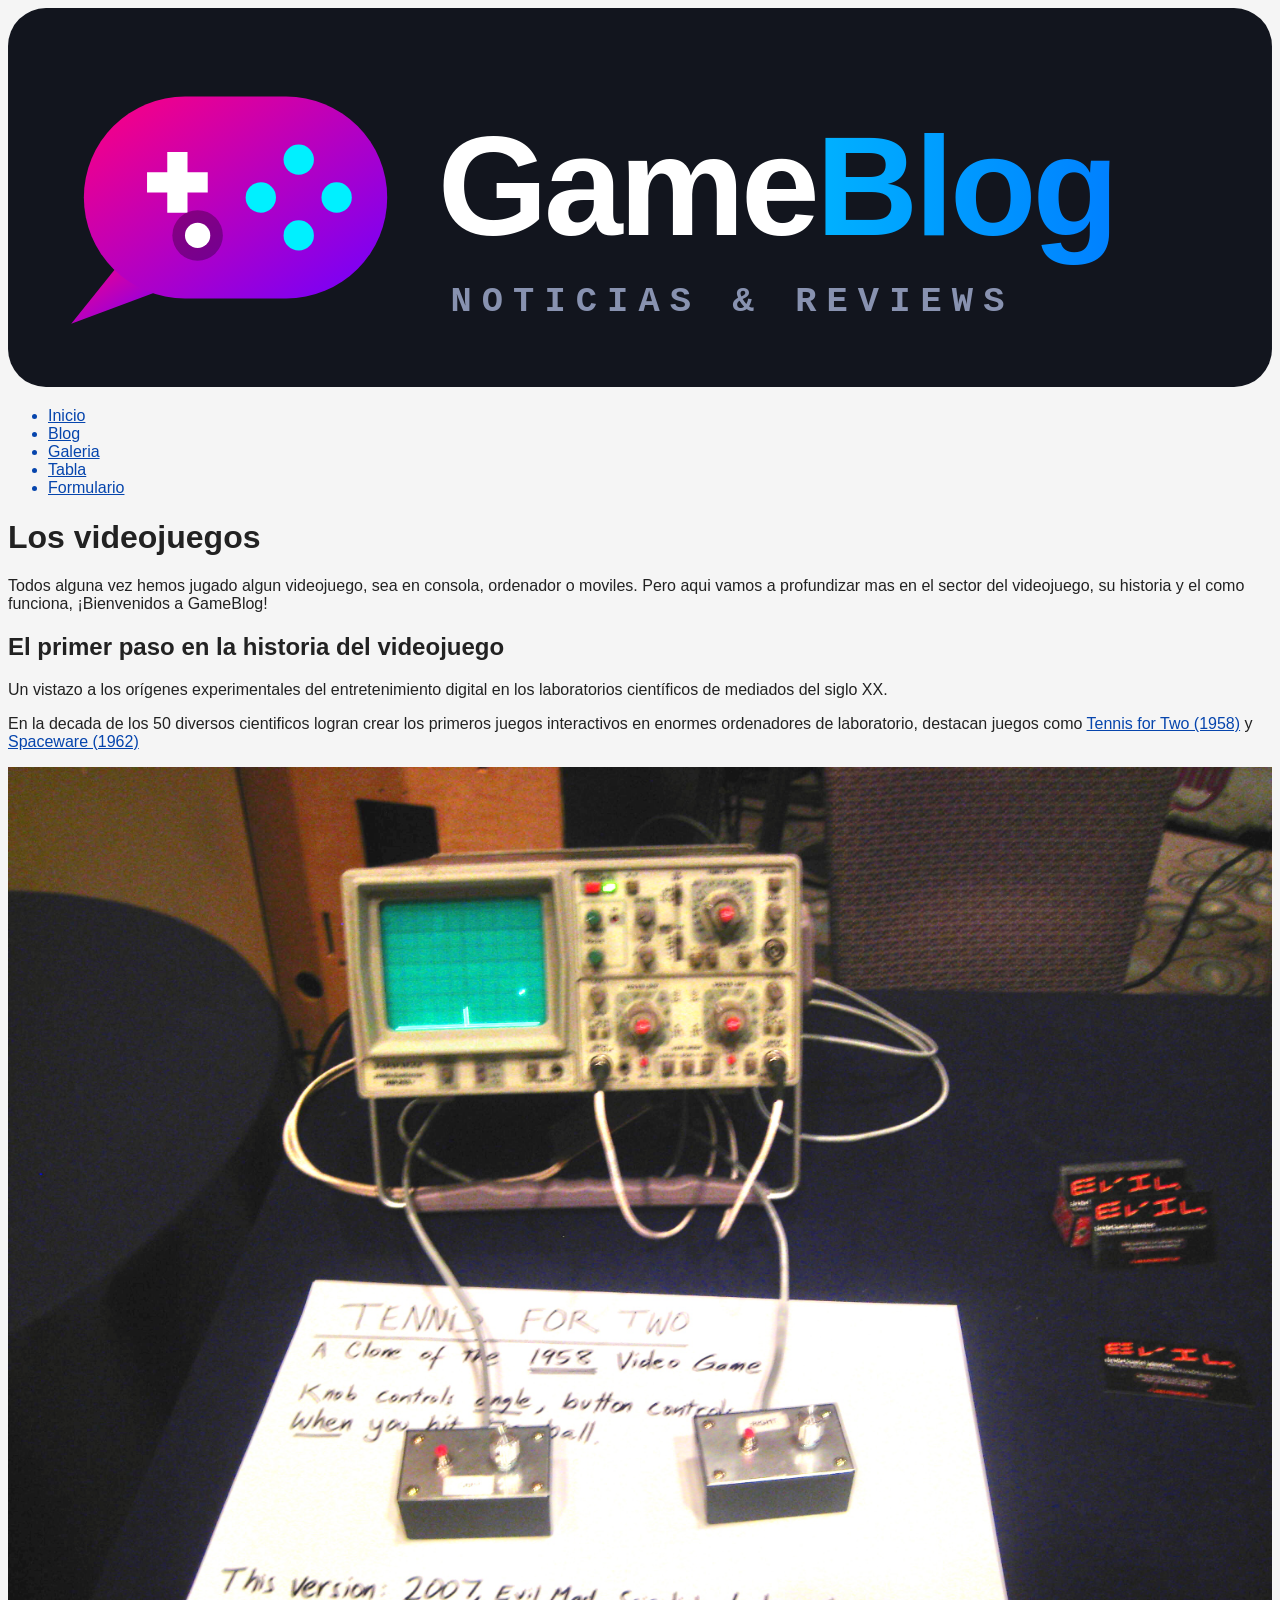
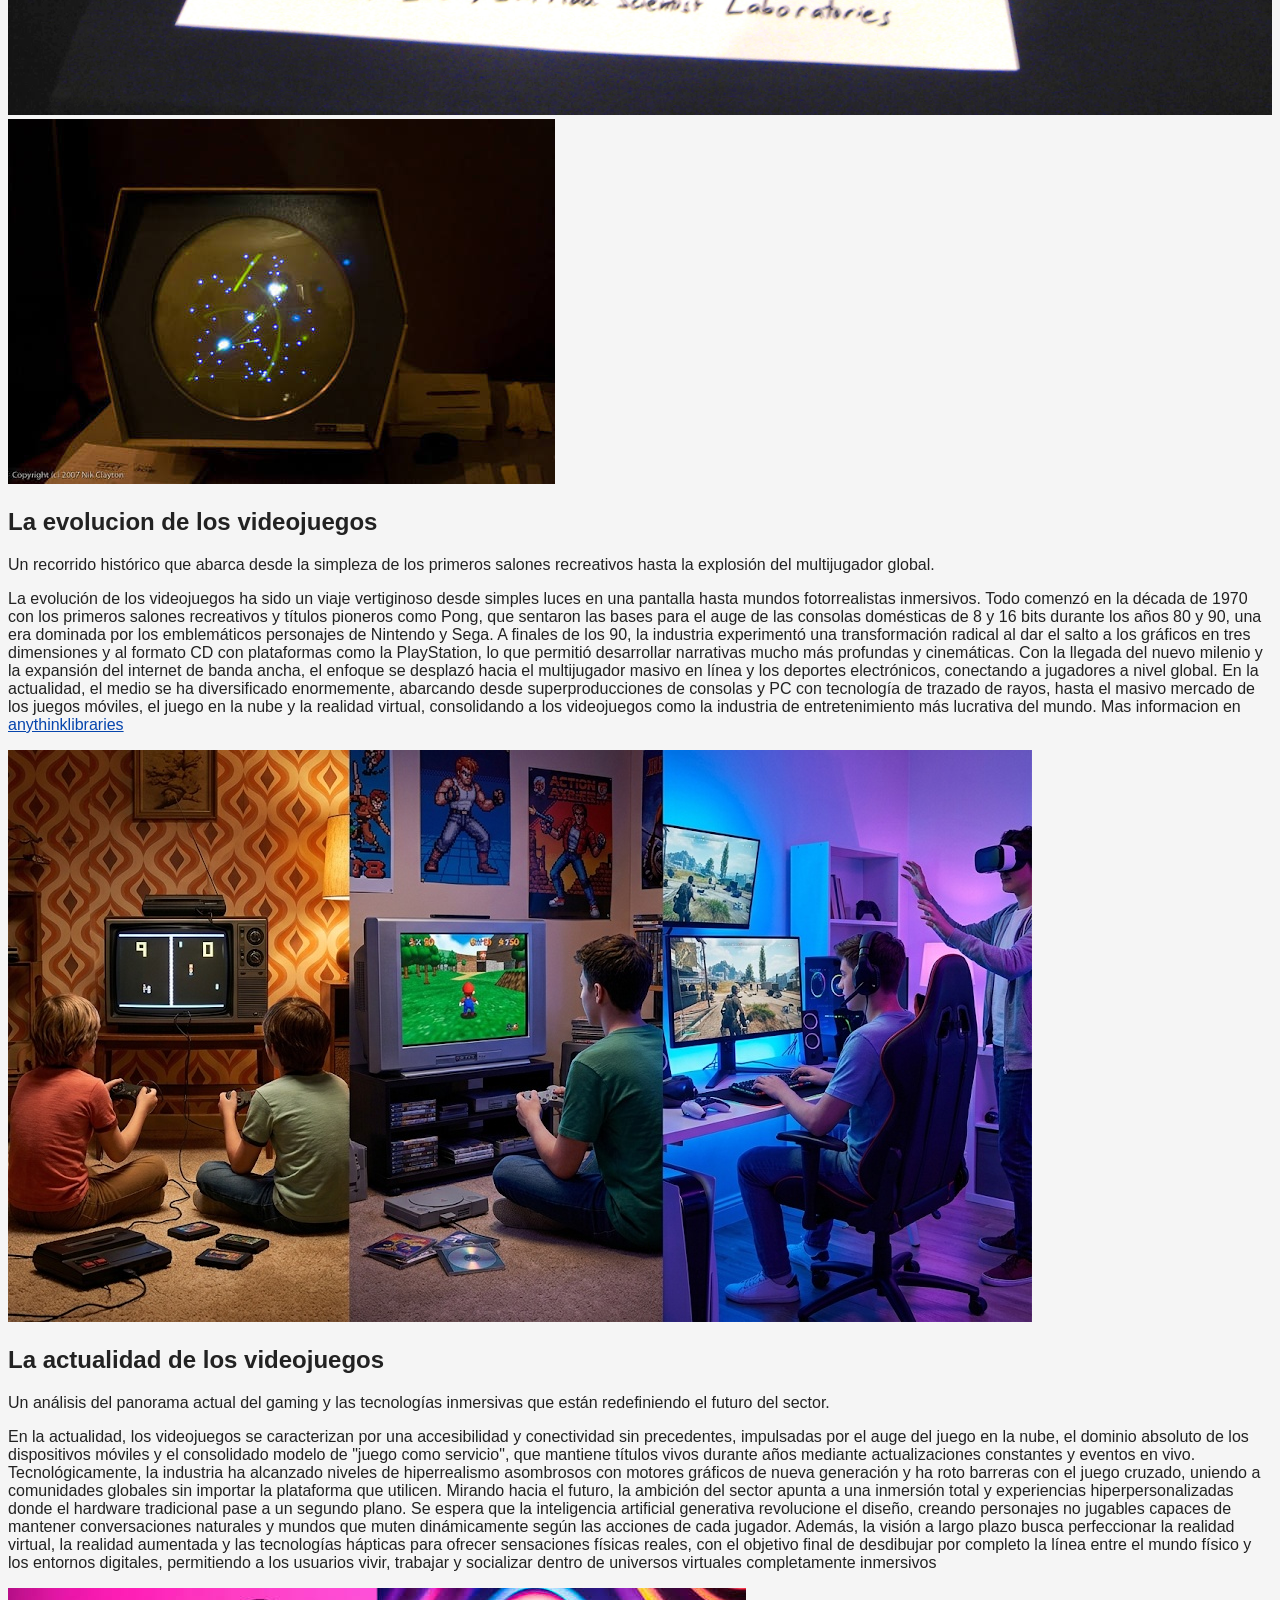
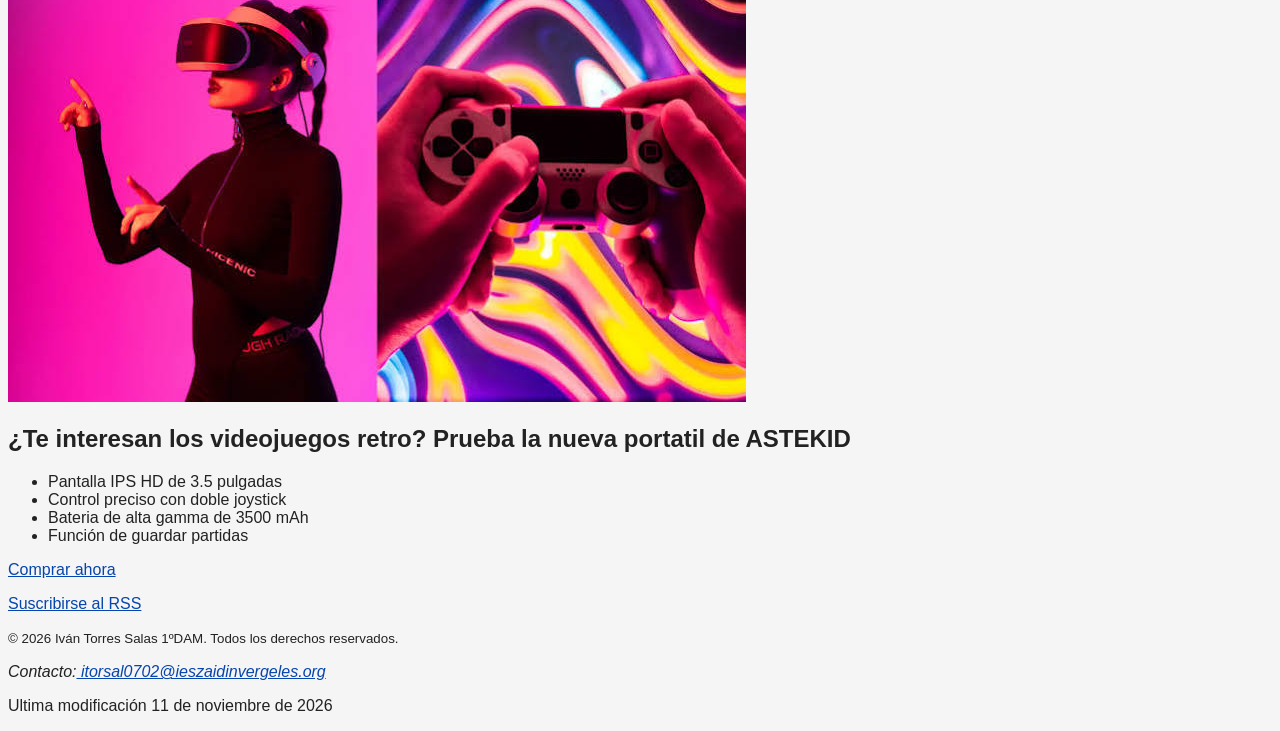
==== commit 2d184827: "Se ha validado todos los archivos .html y .css" ====
--- a/index.html
+++ b/index.html
@@ -6,6 +6,7 @@
     <title>Inicio</title>
     <link rel="icon" href="img/favicon.svg">
     <link rel="stylesheet" href="css/estilos.css">
+    <link rel="alternate" type="application/rss+xml" title="RSS de Mi Web de Videojuegos" href="rss.xml">
 </head>
 <body>
 
@@ -36,8 +37,8 @@
                 En la decada de los 50 diversos cientificos logran crear los primeros juegos interactivos en enormes ordenadores
                 de laboratorio, destacan juegos como <a href="https://proyectoidis.org/tennis-for-two/">Tennis for Two (1958)</a> y <a href="https://es.wikipedia.org/wiki/Spacewar!">Spaceware (1962)</a> 
             </p>
-            <img src="img/tennis.jpg" alt="Imagen del videjuego tennis for two" width="600px" height="350px">
-            <img src="img/spacewar.jpg" alt="Imagen del videojuego spacewar" width="600px" height="350px">
+            <img src="img/tennis.jpg" alt="Imagen del videjuego tennis for two">
+            <img src="img/spacewar.jpg" alt="Imagen del videojuego spacewar">
         </section>
         <section>
             <h2>La evolucion de los videojuegos</h2>
@@ -71,8 +72,8 @@
         </section>
         
         <article>
+            <h2>¿Te interesan los videojuegos retro? Prueba la nueva portatil de ASTEKID</h2>
             <aside>
-                <h2>¿Te interesan los videojuegos retro? Prueba la nueva portatil de ASTEKID</h2>
                 <ul>
                     <li>Pantalla IPS HD de 3.5 pulgadas</li>
                     <li>Control preciso con doble joystick</li>
@@ -84,11 +85,12 @@
         </article>
    </main>
    <footer>
+        <a href="./rss.xml" target="_blank" title="Nuestras noticias en RSS">Suscribirse al RSS</a>
         <p><small>&copy; 2026 Iván Torres Salas 1ºDAM. Todos los derechos reservados.</small></p>            
         <address>
             Contacto:<a href="mailto:itorsal0702@ieszaidinvergeles.org"> itorsal0702@ieszaidinvergeles.org</a>
         </address>
-        <p>Ultima modificación <time datetime="06-11-2026">6 de noviembre de 2026</time></p>    
+        <p>Ultima modificación <time datetime="2026-11-11">11 de noviembre de 2026</time></p>    
    </footer> 
 </body>
 </html>
--- a/css/estilos.css
+++ b/css/estilos.css
@@ -6,8 +6,6 @@
 
 nav ,a {
     color: #0645ad;
-    font-size: xx-large;
-    border: #222;
 }
 
 img, video, iframe {
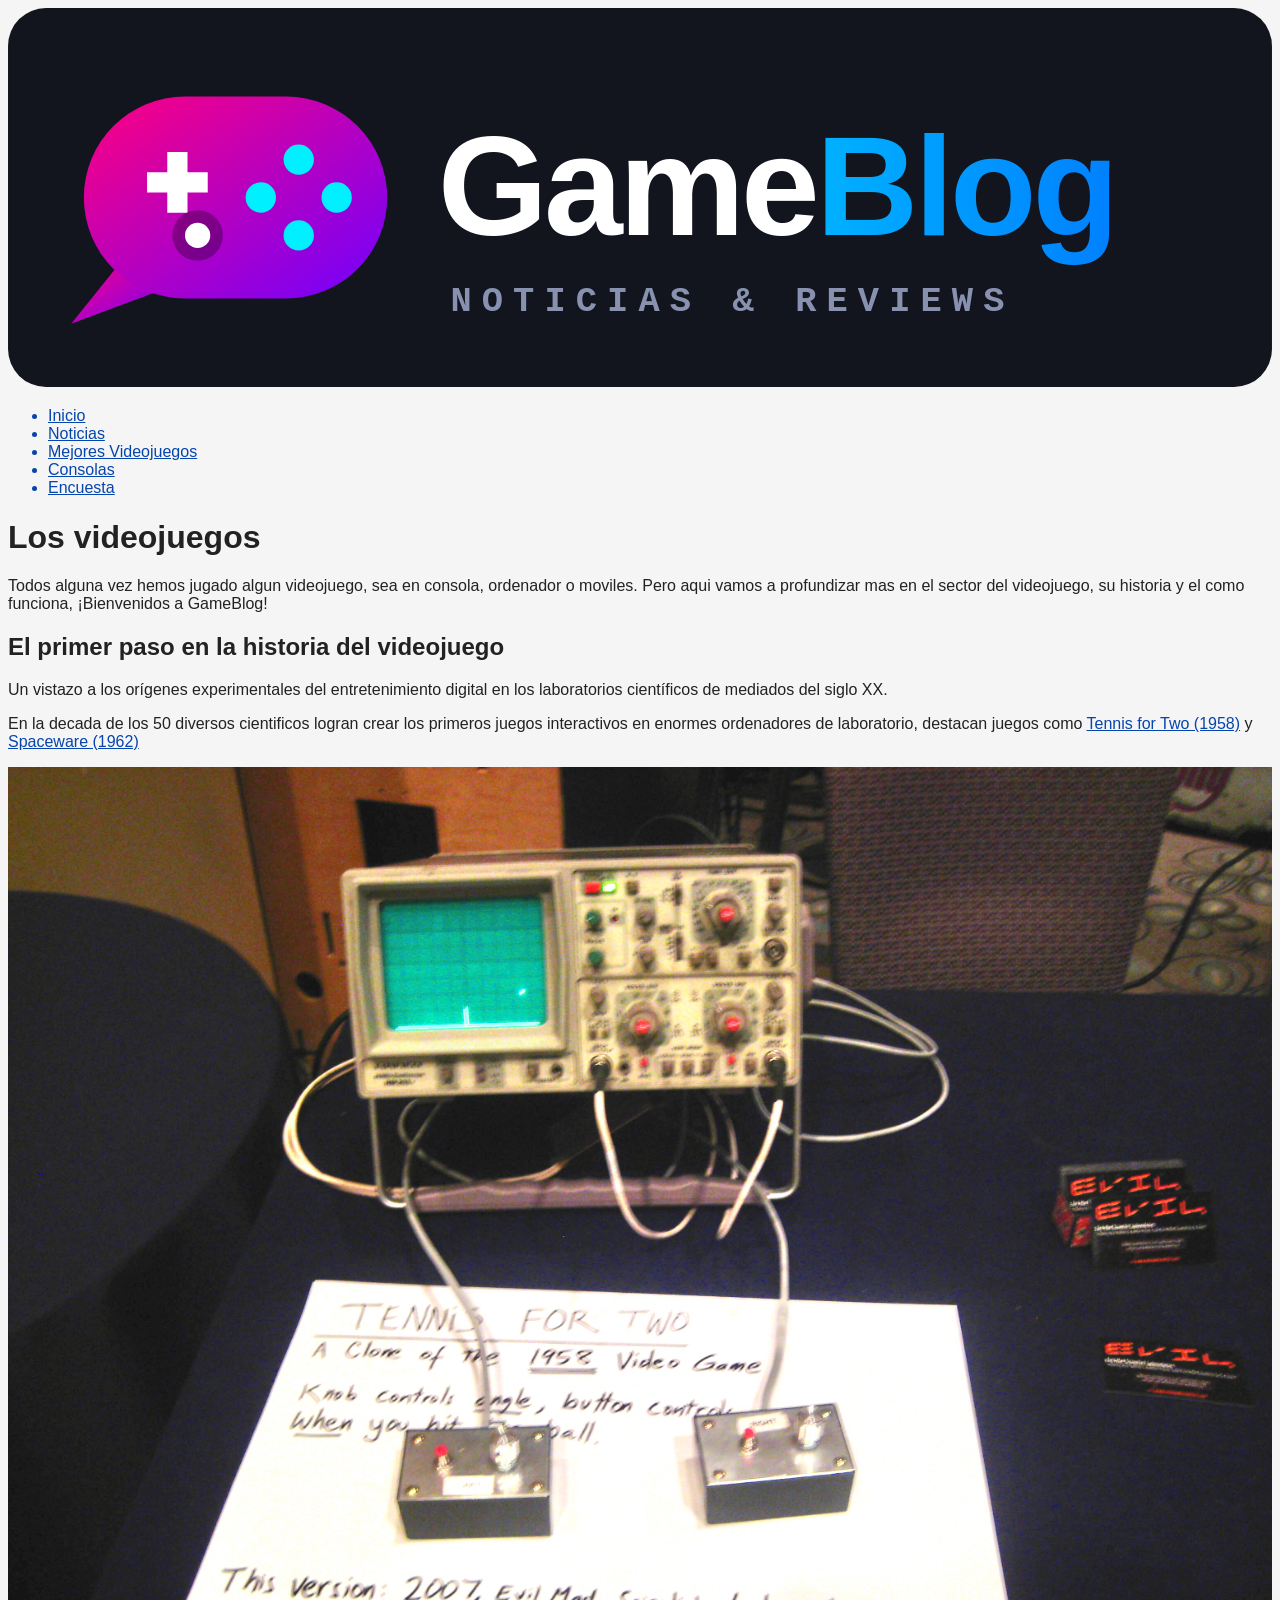
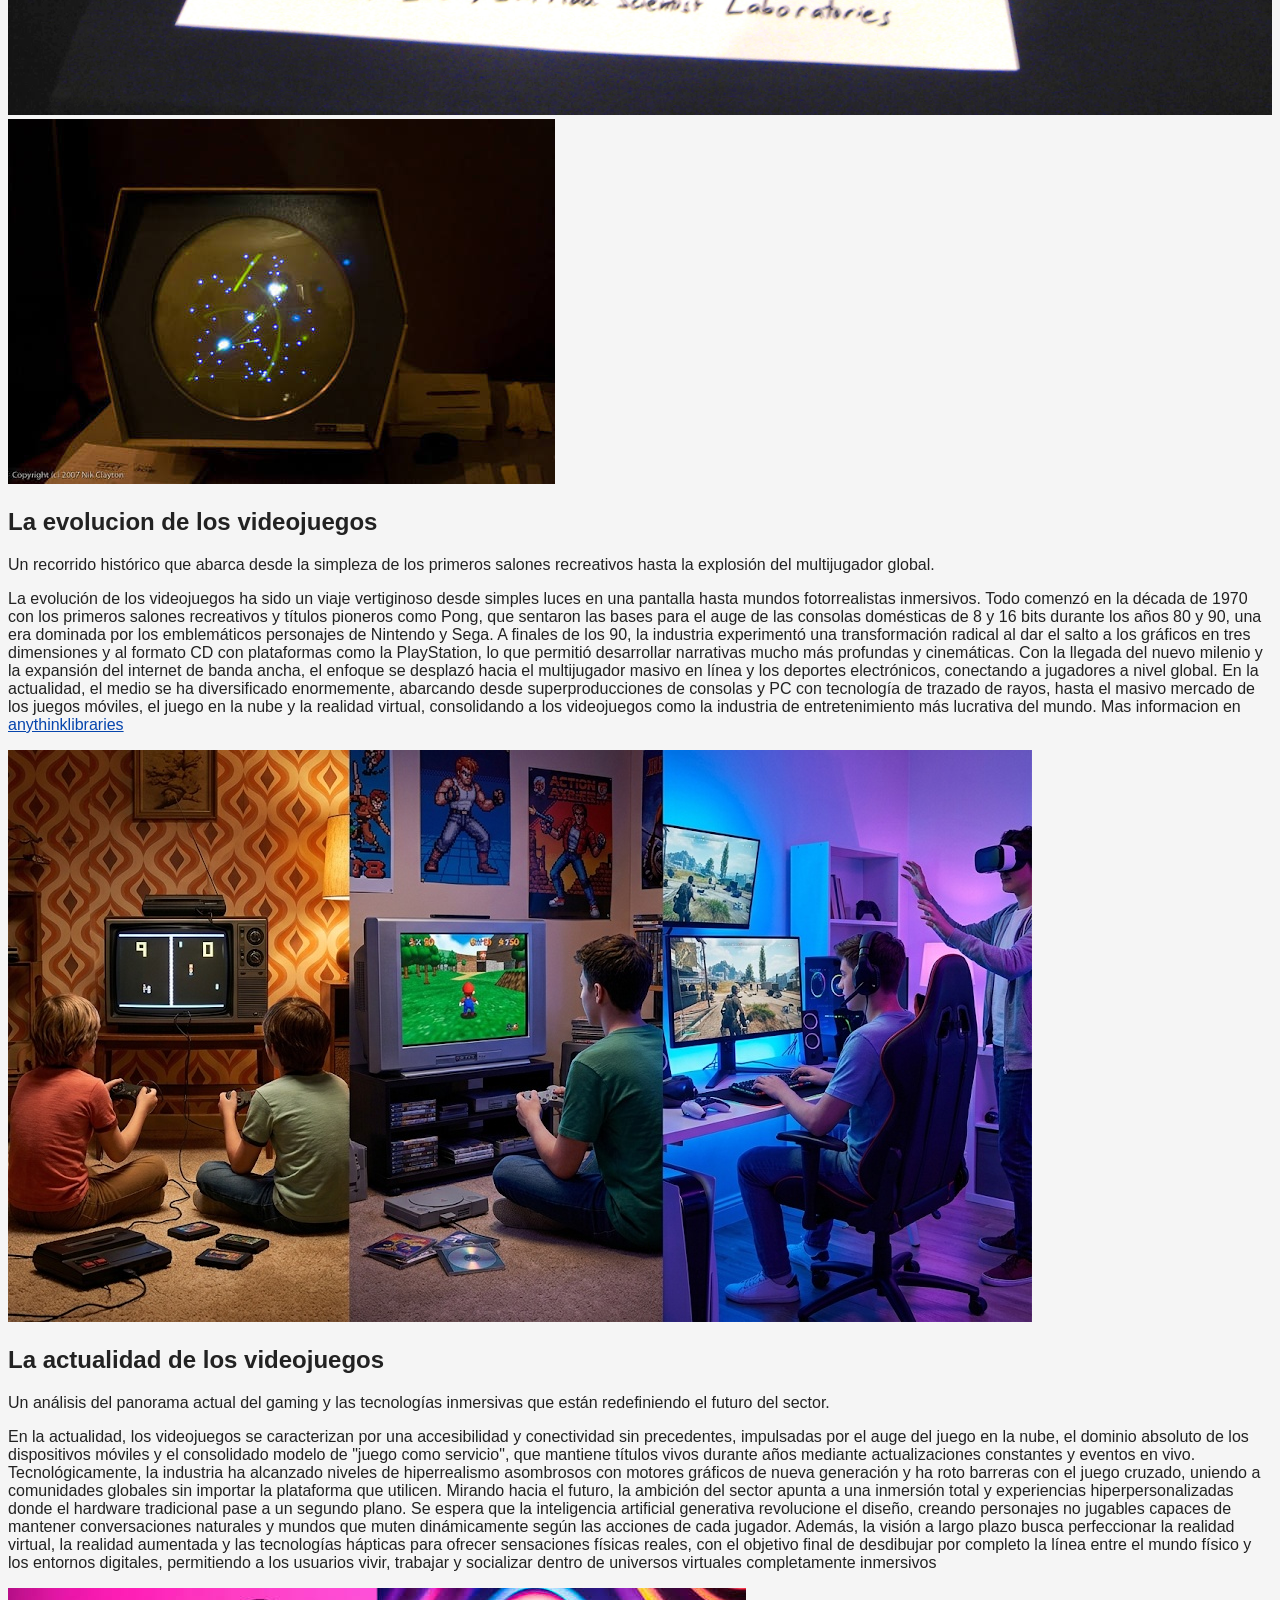
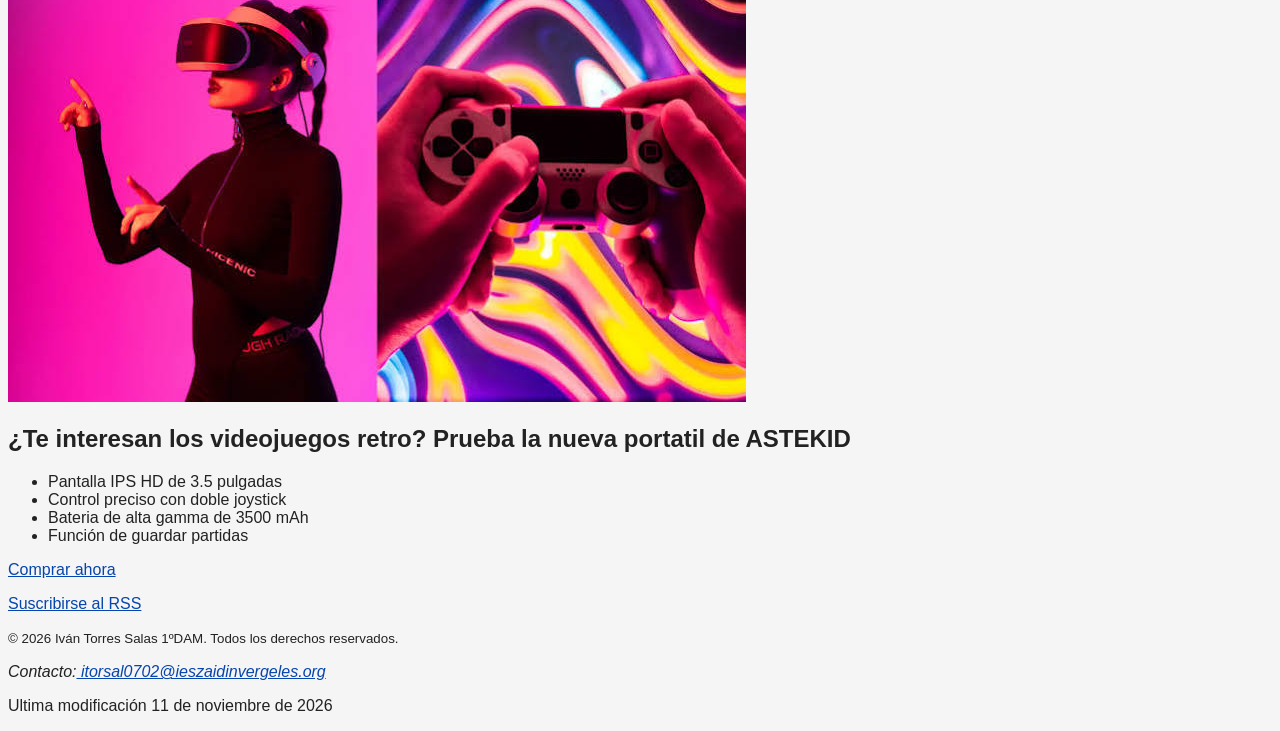
==== commit 24eb4b09: "Se ha cambiado el navegador y validado el rss" ====
--- a/index.html
+++ b/index.html
@@ -17,10 +17,10 @@
         <nav>
             <ul>
                 <li><a href="index.html">Inicio</a></li>
-                <li><a href="blog.html">Blog</a></li>
-                <li><a href="galeria.html">Galeria</a></li>
-                <li><a href="tabla.html">Tabla</a></li>
-                <li><a href="formulario.html">Formulario</a></li>
+                <li><a href="blog.html">Noticias</a></li>
+                <li><a href="galeria.html">Mejores Videojuegos</a></li>
+                <li><a href="tabla.html">Consolas</a></li>
+                <li><a href="formulario.html">Encuesta</a></li>
             </ul>
         </nav>
    </header>
